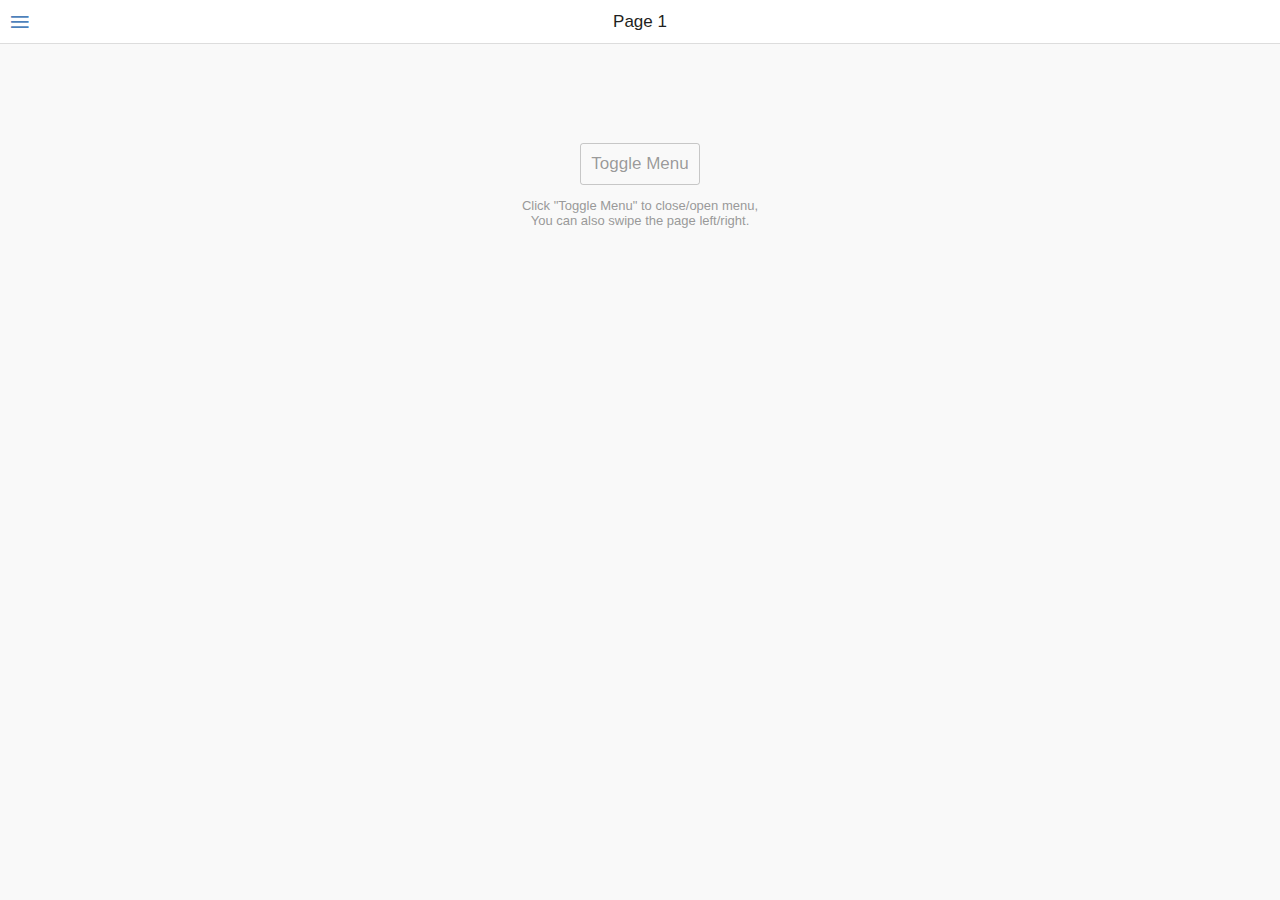
==== www/index.html @ 916aca8b "basic scaffolding" ====
<!doctype html>
<html lang="en" ng-app="app">
<head>
  <meta charset="utf-8">
  <meta name="apple-mobile-web-app-capable" content="yes">
  <meta name="mobile-web-app-capable" content="yes">
  <title>My App</title>  
  
  <link rel="stylesheet" href="lib/onsen/css/onsenui.css">  
  <link rel="stylesheet" href="styles/onsen-css-components-blue-basic-theme.css">  
  <link rel="stylesheet" href="styles/app.css"/>

  <script src="lib/onsen/js/angular/angular.js"></script>    
  <script src="lib/onsen/js/onsenui.js"></script>    

  <script src="cordova.js"></script>

  <script>
    var module = angular.module('app', ['onsen']);
  </script>

  <style>
    .page--menu-page__background {
      background-color: #333;
    }
    
    .page--menu-page__content {
      color: white;
    }

    .menu-close,
    .menu-close > .toolbar-button {
      color: #999;
    }

    .menu-list,
    .menu-item:first-child,
    .menu-item:last-child,
    .menu-item {
      background-color: transparent;
      background-image: none !important;
      border-color: transparent;
      color: #fff;
    }

    .menu-item {
      padding: 0 0 0 20px;
      line-height: 52px;
      height: 52px;
      text-shadow: rgba(0, 0, 0, 0.4) 0px 1px 0px;
    }

    .menu-item:active {
      background-color: rgba(255, 255, 255, 0.1);
    }

    .menu-notification {
      display: inline-block;
      margin-top: 12px;
      font-size: 14px;
      height: 16px;
      line-height: 16px;
      min-width: 16px;
      font-weight: 600;
    }

    .bottom-menu-list,
    .bottom-menu-item:first-child,
    .bottom-menu-item:last-child,
    .bottom-menu-item {
      border-color: #393939;
      background-color: transparent;
      background-image: none !important;
      color: #ccc;
    }

    .bottom-menu-item:active {
      background-color: rgba(255, 255, 255, 0.1);
    }
  </style>
  
</head>

<body>    
  
  <ons-sliding-menu
    menu-page="menu.html" main-page="page1.html" side="left"
    var="menu" type="reveal" max-slide-distance="260px" swipeable="true">
  </ons-sliding-menu>

  <ons-template id="menu.html">
    <ons-page modifier="menu-page">
      <ons-toolbar modifier="transparent"></ons-toolbar>

      <ons-list class="menu-list">
        <ons-list-item class="menu-item" ng-click="menu.setMainPage('page1.html', {closeMenu: true})">
          <ons-icon icon="fa-plus" fixed-width="true"></ons-icon>
          New Post
        </ons-list-item>

        <ons-list-item class="menu-item" ng-click="menu.setMainPage('page2.html', {closeMenu: true})">
          <ons-icon icon="fa-bookmark" fixed-width="true"></ons-icon>
          Bookmark
        </ons-list-item>

        <ons-list-item class="menu-item" ng-click="menu.setMainPage('page1.html', {closeMenu: true})">
          <ons-icon icon="fa-twitter" fixed-width="true"></ons-icon>
          Official Twitter
        </ons-list-item>
      </ons-list>

      <br>

      <ons-list class="bottom-menu-list">
        <ons-list-item class="bottom-menu-item" ng-click="menu.setMainPage('page2.html', {closeMenu: true})">
          Settings
          <div class="notification menu-notification">3</div>
        </ons-list-item>

        <ons-list-item class="bottom-menu-item" ng-click="menu.setMainPage('page1.html', {closeMenu: true})">
          Help
        </ons-list-item>

        <ons-list-item class="bottom-menu-item" ng-click="menu.setMainPage('page2.html', {closeMenu: true})">
          Send feedback
        </ons-list-item>
      </ons-list>
    </ons-page>
  </ons-template>

  <ons-template id="page1.html">
    <ons-page>
      <ons-toolbar>
        <div class="left">
          <ons-toolbar-button ng-click="menu.toggle()">
            <ons-icon icon="ion-navicon" size="28px" fixed-width="false"></ons-icon>
          </ons-toolbar-button>
        </div>
        <div class="center">Page 1</div>
      </ons-toolbar>

      <ons-row style="margin-top: 100px; text-align: center;">
        <ons-col>
          <ons-button modifier="light" ng-click="menu.toggleMenu()">
            Toggle Menu
          </ons-button>
          <p style="color: #999; font-size: 13px;">Click "Toggle Menu" to close/open menu,<br> You can also swipe the page left/right.</p>
        </ons-col>
      </ons-row>
    </ons-page>
  </ons-template>

  <ons-template id="page2.html">
    <ons-page>
      <ons-toolbar>
        <div class="left">
          <ons-toolbar-button ng-click="menu.toggle()">
            <ons-icon icon="ion-navicon" size="28px" fixed-width="false"></ons-icon>
          </ons-toolbar-button>
        </div>
        <div class="center">Page 2</div>
      </ons-toolbar>


      <ons-row style="margin-top: 100px; text-align: center;">
        <ons-col>
          <ons-button modifier="light" ng-click="menu.toggleMenu()">
            Toggle Menu
          </ons-button>
        </ons-col>
      </ons-row>

    </ons-page>
  </ons-template>
 
</body>
</html>
---- www/lib/onsen/css/onsenui.css ----
/*! onsenui - v1.3.0 - 2015-04-03 */
/*
Copyright 2013-2015 ASIAL CORPORATION

Licensed under the Apache License, Version 2.0 (the "License");
you may not use this file except in compliance with the License.
You may obtain a copy of the License at

   http://www.apache.org/licenses/LICENSE-2.0

Unless required by applicable law or agreed to in writing, software
distributed under the License is distributed on an "AS IS" BASIS,
WITHOUT WARRANTIES OR CONDITIONS OF ANY KIND, either express or implied.
See the License for the specific language governing permissions and
limitations under the License.

 */

@import url("font_awesome/css/font-awesome.min.css");
@import url("ionicons/css/ionicons.min.css");

/* cutsom elements */
ons-page, ons-navigator,
ons-split-view, ons-sliding-menu, ons-tabbar,
ons-gesture-detector {
  display: block;
}

ons-navigator,
ons-tabbar {
  position: absolute;
  top: 0;
  left: 0;
  bottom: 0;
  right: 0;
}

ons-page, ons-navigator, ons-tabbar, ons-sliding-menu, ons-split-view {
  z-index: 2;
}

* {
  -webkit-touch-callout: none;
  -webkit-user-select: none;
  -webkit-tap-highlight-color: rgba(0, 0, 0, 0) !important;
}

::-webkit-scrollbar {
  display: none;
}

input, textarea {
  -webkit-user-select: auto;
}

.page,
.page__content {
  background-color: transparent !important;
  background: transparent !important;
  -ms-touch-action: none;
}

.page__status-bar-fill ~ .page__content {
  padding-top: 20px;
}

ons-toolbar ~ .page__content {
  top: 44px;
}

.page__status-bar-fill ~ ons-toolbar {
  height: 64px;
}

.page__status-bar-fill ~ ons-toolbar > .center,
.page__status-bar-fill ~ ons-toolbar > .left,
.page__status-bar-fill ~ ons-toolbar > .right {
  padding-top: 20px;
}

.page__status-bar-fill ~ ons-toolbar ~ .page__content {
  top: 64px;
  padding-top: 0px;
}

.page__content {
  overflow: scroll;
  -webkit-overflow-scrolling: touch;
  z-index: 0;
}

.page__bottom-bar-fill ~ .page__content {
  bottom: 44px;
}

.page__content::-webkit-scrollbar {
  display: none;
}

.tab-bar__status-bar-fill ~ .tab-bar--top__content {
  top: 71px;
}

.tab-bar__status-bar-fill ~ .tab-bar--top {
  padding-top: 22px;
}

ons-dialog[disabled] > .dialog,
ons-alert-dialog[disabled],
ons-popover[disabled] {
  pointer-events: none;
  opacity: 0.75;
}

ons-pull-hook {
  position: absolute;
  left: 0;
  right: 0;
  margin: auto;
  text-align: center;
}


/*
Copyright 2013-2015 ASIAL CORPORATION

Licensed under the Apache License, Version 2.0 (the "License");
you may not use this file except in compliance with the License.
You may obtain a copy of the License at

   http://www.apache.org/licenses/LICENSE-2.0

Unless required by applicable law or agreed to in writing, software
distributed under the License is distributed on an "AS IS" BASIS,
WITHOUT WARRANTIES OR CONDITIONS OF ANY KIND, either express or implied.
See the License for the specific language governing permissions and
limitations under the License.

 */

ons-carousel {
  display: block;
  position: relative;
  width: 100%;
  overflow: hidden;
}

ons-carousel-item {
  display: block;
  height: 100%;
  visibility: hidden;
}

ons-carousel-cover {
  display: block;
  position: absolute;
  width: 100%;
  height: 100%;
  z-index: 2;
  pointer-events: none;
}

ons-carousel[fullscreen] {
  position: absolute;
  top: 0px;
  right: 0px;
  left: 0px;
  bottom: 0px;
}

ons-carousel[disabled] {
  pointer-events: none;
  opacity: 0.75;
}

.effeckt-button {
  position: relative;
  font-family: inherit;
  cursor: pointer;
  -webkit-appearance: none;
  -webkit-font-smoothing: antialiased;
}

.effeckt-button[data-loading] {
  cursor: default;
}

.effeckt-button > .spinner {
  position: absolute;
  width: 26px;
  height: 13px;
  top: 50%;
  margin-top: -12px;
  opacity: 0;
  border: 3px solid white;
  border-bottom: 0;
  -webkit-border-radius: 40px 40px 0 0;
  border-radius: 40px 40px 0 0;
  -webkit-transform-origin: bottom center;
  background: transparent;
  -webkit-box-sizing: border-box;
  -moz-box-sizing: border-box;
  box-sizing: border-box;
}

.effeckt-button[data-loading] > .spinner {
  -webkit-animation: spinner .8s infinite linear;
  -o-animation: spinner .8s infinite linear;
  -moz-animation: spinner .8s infinite linear;
  animation: spinner .8s infinite linear;
}

@-webkit-keyframes spinner {
  0% {
    -webkit-transform: rotate(0deg);
    transform: rotate(0deg);
  }

  50% {
    -webkit-transform: rotate(180deg);
    transform: rotate(180deg);
  }

  100% {
    -webkit-transform: rotate(360deg);
    transform: rotate(360deg);
  }
}

@-o-keyframes spinner {
  0% {
    -o-transform: rotate(0deg);
    transform: rotate(0deg);
  }

  50% {
    -o-transform: rotate(180deg);
    transform: rotate(180deg);
  }

  100% {
    -o-transform: rotate(360deg);
    transform: rotate(360deg);
  }
}

@-moz-keyframes spinner {
  0% {
    -webkit-transform: rotate(0deg);
    -ms-transform: rotate(0deg);
    -o-transform: rotate(0deg);
    -moz-transform: rotate(0deg);
    transform: rotate(0deg);
  }

  50% {
    -webkit-transform: rotate(180deg);
    -ms-transform: rotate(180deg);
    -o-transform: rotate(180deg);
    -moz-transform: rotate(180deg);
    transform: rotate(180deg);
  }

  100% {
    -webkit-transform: rotate(360deg);
    -ms-transform: rotate(360deg);
    -o-transform: rotate(360deg);
    -moz-transform: rotate(360deg);
    transform: rotate(360deg);
  }
}

@keyframes spinner {
  0% {
    -webkit-transform: rotate(0deg);
    -ms-transform: rotate(0deg);
    -o-transform: rotate(0deg);
    -moz-transform: rotate(0deg);
    transform: rotate(0deg);
  }

  50% {
    -webkit-transform: rotate(180deg);
    -ms-transform: rotate(180deg);
    -o-transform: rotate(180deg);
    -moz-transform: rotate(180deg);
    transform: rotate(180deg);
  }

  100% {
    -webkit-transform: rotate(360deg);
    -ms-transform: rotate(360deg);
    -o-transform: rotate(360deg);
    -moz-transform: rotate(360deg);
    transform: rotate(360deg);
  }
}

.effeckt-button,
.effeckt-button > .spinner,
.effeckt-button > .label {
  -webkit-transition-property: padding, opacity, left, right, top, bottom, margin;
  -moz-transition-property: padding, opacity, left, right, top, bottom, margin;
  -o-transition-property: padding, opacity, left, right, top, bottom, margin;
  transition-property: padding, opacity, left, right, top, bottom, margin;
  -webkit-transition-duration: 500ms;
  -moz-transition-duration: 500ms;
  -o-transition-duration: 500ms;
  transition-duration: 500ms;
  -webkit-transition-timing-function: cubic-bezier(0.175, 0.885, 0.32, 1.275);
  -moz-transition-timing-function: cubic-bezier(0.175, 0.885, 0.32, 1.275);
  -o-transition-timing-function: cubic-bezier(0.175, 0.885, 0.32, 1.275);
  transition-timing-function: cubic-bezier(0.175, 0.885, 0.32, 1.275);  
}

.effeckt-button.zoom-in,
.effeckt-button.zoom-in > .spinner,
.effeckt-button.zoom-in > .label,
.effeckt-button.zoom-out,
.effeckt-button.zoom-out > .spinner,
.effeckt-button.zoom-out > .label {
  -webkit-transition: 500ms ease all;
  -o-transition: 500ms ease all;
  -moz-transition: 500ms ease all;
  transition: 500ms ease all;
}

.effeckt-button.expand-right > .spinner {
  right: 16px;
}

.effeckt-button.expand-right[data-loading] {
  padding-right: 64px;
}

.effeckt-button.expand-right[data-loading] > .spinner {
  opacity: 1;
}

.effeckt-button.expand-left > .spinner {
  left: 16px;
}

.effeckt-button.expand-left[data-loading] {
  padding-left: 64px;
}

.effeckt-button.expand-left[data-loading] > .spinner {
  opacity: 1;
}

.effeckt-button.expand-up {
  overflow: hidden;
}

.effeckt-button.expand-up > .spinner {
  top: 32px;
  left: 50%;
  margin-left: -16px;
}

.effeckt-button.expand-up[data-loading] {
  padding-top: 64px;
}

.effeckt-button.expand-up[data-loading] > .spinner {
  opacity: 1;
  top: 16px;
  margin-top: 0;
}

.effeckt-button.expand-down {
  overflow: hidden;
}

.effeckt-button.expand-down > .spinner {
  left: 50%;
  top: 100%;
  margin-left: -16px;
  margin-top: -48px;
}

.effeckt-button.expand-down[data-loading] {
  padding-bottom: 64px;
}

.effeckt-button.expand-down[data-loading] > .spinner {
  opacity: 1;
}

.effeckt-button.slide-left {
  overflow: hidden;
}

.effeckt-button.slide-left > .label {
  position: relative;
}

.effeckt-button.slide-left > .spinner {
  left: 100%;
  margin-left: -16px;
}

.effeckt-button.slide-left[data-loading] > .label {
  opacity: 0;
  left: -100%;
}

.effeckt-button.slide-left[data-loading] > .spinner {
  opacity: 1;
  left: 50%;
}

.effeckt-button.slide-right {
  overflow: hidden;
}

.effeckt-button.slide-right > .label {
  position: relative;
}

.effeckt-button.slide-right > .spinner {
  right: 100%;
  margin-left: -16px;
}

.effeckt-button.slide-right[data-loading] > .label {
  opacity: 0;
  left: 100%;
}

.effeckt-button.slide-right[data-loading] > .spinner {
  opacity: 1;
  left: 50%;
}

.effeckt-button.slide-up {
  overflow: hidden;
}

.effeckt-button.slide-up > .label {
  position: relative;
}

.effeckt-button.slide-up > .spinner {
  left: 50%;
  margin-left: -16px;
  margin-top: 1em;
}

.effeckt-button.slide-up[data-loading] > .label {
  opacity: 0;
  top: -1em;
}

.effeckt-button.slide-up[data-loading] > .spinner {
  opacity: 1;
  margin-top: -16px;
}

.effeckt-button.slide-down {
  overflow: hidden;
}

.effeckt-button.slide-down > .label {
  position: relative;
}

.effeckt-button.slide-down > .spinner {
  left: 50%;
  margin-left: -16px;
  margin-top: -32px;
}

.effeckt-button.slide-down[data-loading] > .label {
  opacity: 0;
  top: 1em;
}

.effeckt-button.slide-down[data-loading] > .spinner {
  opacity: 1;
  margin-top: -16px;
}

.effeckt-button.zoom-out {
  overflow: hidden;
}

.effeckt-button.zoom-out > .spinner {
  left: 50%;
  margin-left: -16px;
  -webkit-transform: scale(2.5);
  -ms-transform: scale(2.5);
  -o-transform: scale(2.5);
  -moz-transform: scale(2.5);
  transform: scale(2.5);
}

.effeckt-button.zoom-out > .label {
  position: relative;
  display: inline-block;
}

.effeckt-button.zoom-out[data-loading] > .label {
  opacity: 0;
  -webkit-transform: scale(0.5);
  -ms-transform: scale(0.5);
  -o-transform: scale(0.5);
  -moz-transform: scale(0.5);
  transform: scale(0.5);
}

.effeckt-button.zoom-out[data-loading] > .spinner {
  opacity: 1;
  -webkit-transform: none;
  -ms-transform: none;
  -o-transform: none;
  -moz-transform: none;
  transform: none;
}

.effeckt-button.zoom-in {
  overflow: hidden;
}

.effeckt-button.zoom-in > .spinner {
  left: 50%;
  margin-left: -16px;
  -webkit-transform: scale(0.2);
  -ms-transform: scale(0.2);
  -o-transform: scale(0.2);
  -moz-transform: scale(0.2);
  transform: scale(0.2);
}

.effeckt-button.zoom-in > .label {
  position: relative;
  display: inline-block;
}

.effeckt-button.zoom-in[data-loading] > .label {
  opacity: 0;
  -webkit-transform: scale(2.2);
  -ms-transform: scale(2.2);
  -o-transform: scale(2.2);
  -moz-transform: scale(2.2);
  transform: scale(2.2);
}

.effeckt-button.zoom-in[data-loading] > .spinner {
  opacity: 1;
  -webkit-transform: none;
  -ms-transform: none;
  -o-transform: none;
  -moz-transform: none;
  transform: none;
}

/**
 * Grid
 * --------------------------------------------------
 * Using flexbox for the grid, inspired by Philip Walton:
 * http://philipwalton.github.io/solved-by-flexbox/demos/grids/
 * By default each .col within a .row will evenly take up
 * available width, and the height of each .col with take
 * up the height of the tallest .col in the same .row.
 */
.row {
  display: -webkit-box;
  display: -webkit-flex;
  display: -moz-box;
  display: -moz-flex;
  display: -ms-flexbox;
  display: flex;
  -webkit-flex-wrap: wrap;
  -ms-flex-wrap: wrap;
  flex-wrap: wrap;
  width: 100%;
  -webkit-box-sizing: border-box;
  -moz-box-sizing: border-box;
  box-sizing: border-box;
}

.row + .row {
  padding-top: 0;
}

.col {
  -webkit-box-flex: 1;
  -webkit-flex: 1;
  -moz-box-flex: 1;
  -moz-flex: 1;
  -ms-flex: 1;
  flex: 1;
  display: block;
  width: 100%;
  -webkit-box-sizing: border-box;
  -moz-box-sizing: border-box;
  box-sizing: border-box;
}

/* Vertically Align Columns */
/* .row-* vertically aligns every .col in the .row */
.row-top {
  -webkit-box-align: start;
  box-align: start;
  -ms-flex-align: start;
  -webkit-align-items: flex-start;
  -moz-align-items: flex-start;
  -moz-box-align: start;
  align-items: flex-start;
}

.row-bottom {
  -webkit-box-align: end;
  box-align: end;
  -ms-flex-align: end;
  -webkit-align-items: flex-end;
  -moz-align-items: flex-end;
  -moz-box-align: end;
  align-items: flex-end;
}

.row-center {
  -webkit-box-align: center;
  box-align: center;
  -ms-flex-align: center;
  -webkit-align-items: center;
  -moz-align-items: center;
  -moz-box-align: center;
  align-items: center;
  text-align: inherit;
}

/* .col-* vertically aligns an individual .col */
.col-top {
  -webkit-align-self: flex-start;
  -moz-align-self: flex-start;
  -ms-flex-item-align: start;
  align-self: flex-start; }

.col-bottom {
  -webkit-align-self: flex-end;
  -moz-align-self: flex-end;
  -ms-flex-item-align: end;
  align-self: flex-end; }

.col-center {
  -webkit-align-self: center;
  -moz-align-self: center;
  -ms-flex-item-align: center;
  text-align: inherit;
}

/* Column Offsets */
.col-offset-10 {
  margin-left: 10%; }

.col-offset-20 {
  margin-left: 20%; }

.col-offset-25 {
  margin-left: 25%; }

.col-offset-33, .col-offset-34 {
  margin-left: 33.3333%; }

.col-offset-50 {
  margin-left: 50%; }

.col-offset-66, .col-offset-67 {
  margin-left: 66.6666%; }

.col-offset-75 {
  margin-left: 75%; }

.col-offset-80 {
  margin-left: 80%; }

.col-offset-90 {
  margin-left: 90%; }

.row--fit > .col {
  -webkit-box-flex: 1;
  -webkit-flex: 1;
  -moz-box-flex: 1;
  -ms-flex: 1;
  flex: 1;
}
.row--100 > .col {
  -webkit-box-flex: 0;
  -webkit-flex: 0 0 100%;
  -moz-box-flex: 0;
  -ms-flex: 0 0 100%;
  flex: 0 0 100%;
}

/*
Copyright 2013-2015 ASIAL CORPORATION

Licensed under the Apache License, Version 2.0 (the "License");
you may not use this file except in compliance with the License.
You may obtain a copy of the License at

   http://www.apache.org/licenses/LICENSE-2.0

Unless required by applicable law or agreed to in writing, software
distributed under the License is distributed on an "AS IS" BASIS,
WITHOUT WARRANTIES OR CONDITIONS OF ANY KIND, either express or implied.
See the License for the specific language governing permissions and
limitations under the License.

 */

.ons-icon {
  display: inline-block;
  font-style: normal;
  font-weight: normal;
  line-height: 1;
  -webkit-font-smoothing: antialiased;
  -moz-osx-font-smoothing: grayscale;
}

.ons-icon--ion {
  line-height: 0.75em;
  vertical-align: -25%;
}

ons-icon[spin="true"] {
  -webkit-animation: ons-icon-spin 2s infinite linear;
  -moz-animation: ons-icon-spin 2s infinite linear;
  -o-animation: ons-icon-spin 2s infinite linear;
  animation: ons-icon-spin 2s infinite linear;
}

@-moz-keyframes ons-icon-spin {
  0% {
    -moz-transform: rotate(0deg);
  }
  100% {
    -moz-transform: rotate(359deg);
  }
}

@-webkit-keyframes ons-icon-spin {
  0% {
    -webkit-transform: rotate(0deg);
  }
  100% {
    -webkit-transform: rotate(359deg);
  }
}

@-o-keyframes ons-icon-spin {
  0% {
    -webkit-transform: rotate(0deg);
    -o-transform: rotate(0deg);
    transform: rotate(0deg);
  }
  100% {
    -webkit-transform: rotate(359deg);
    -o-transform: rotate(359deg);
    transform: rotate(359deg);
  }
}

@keyframes ons-icon-spin {
  0% {
    -webkit-transform: rotate(0deg);
    -moz-transform: rotate(0deg);
    -ms-transform: rotate(0deg);
    -o-transform: rotate(0deg);
    transform: rotate(0deg);
  }
  100% {
    -webkit-transform: rotate(359deg);
    -moz-transform: rotate(359deg);
    -ms-transform: rotate(359deg);
    -o-transform: rotate(359deg);
    transform: rotate(359deg);
  }
}

.ons-icon[rotate="90"] {
  -webkit-transform: rotate(90deg);
  -moz-transform: rotate(90deg);
  -ms-transform: rotate(90deg);
  -o-transform: rotate(90deg);
  transform: rotate(90deg);
}

.ons-icon[rotate="180"] {
  -webkit-transform: rotate(180deg);
  -moz-transform: rotate(180deg);
  -ms-transform: rotate(180deg);
  -o-transform: rotate(180deg);
  transform: rotate(180deg);
}

.ons-icon[rotate="270"] {
  -webkit-transform: rotate(270deg);
  -moz-transform: rotate(270deg);
  -ms-transform: rotate(270deg);
  -o-transform: rotate(270deg);
  transform: rotate(270deg);
}

ons-icon[flip="horizontal"] {
  -webkit-transform: scale(-1, 1);
  -moz-transform: scale(-1, 1);
  -ms-transform: scale(-1, 1);
  -o-transform: scale(-1, 1);
  transform: scale(-1, 1);
}

ons-icon[flip="vertical"] {
  -webkit-transform: scale(1, -1);
  -moz-transform: scale(1, -1);
  -ms-transform: scale(1, -1);
  -o-transform: scale(1, -1);
  transform: scale(1, -1);
}

ons-icon[fixed-width="true"] {
  width: 1.28571429em;
  text-align: center;
}

.ons-icon--lg {
  font-size: 1.33333333em;
  line-height: 0.75em;
  vertical-align: -15%;
}

.ons-icon--2x {
  font-size: 2em;
}

.ons-icon--3x {
  font-size: 3em;
}

.ons-icon--4x {
  font-size: 4em;
}

.ons-icon--5x {
  font-size: 5em;
}

/*
Copyright 2013-2015 ASIAL CORPORATION

Licensed under the Apache License, Version 2.0 (the "License");
you may not use this file except in compliance with the License.
You may obtain a copy of the License at

   http://www.apache.org/licenses/LICENSE-2.0

Unless required by applicable law or agreed to in writing, software
distributed under the License is distributed on an "AS IS" BASIS,
WITHOUT WARRANTIES OR CONDITIONS OF ANY KIND, either express or implied.
See the License for the specific language governing permissions and
limitations under the License.

*/

.ons-scroller {
  display: block;
  overflow: scroll;
  -webkit-overflow-scrolling: touch;   
}

.ons-scroller::-webkit-scrollbar,
.ons-scroller__content::-webkit-scrollbar {
  display: none;
}

/*
Copyright 2013-2015 ASIAL CORPORATION

Licensed under the Apache License, Version 2.0 (the "License");
you may not use this file except in compliance with the License.
You may obtain a copy of the License at

   http://www.apache.org/licenses/LICENSE-2.0

Unless required by applicable law or agreed to in writing, software
distributed under the License is distributed on an "AS IS" BASIS,
WITHOUT WARRANTIES OR CONDITIONS OF ANY KIND, either express or implied.
See the License for the specific language governing permissions and
limitations under the License.

*/

ons-sliding-menu {
  position: absolute;
  left: 0px;
  right: 0px;
  top: 0px;
  bottom: 0px;
  z-index: 0;
  overflow-x: hidden;
}

.onsen-sliding-menu__menu,
.onsen-sliding-menu__main {
  position: absolute;
  top: 0px;
  left: 0px;
  bottom: 0px;
  right: 0px;
  z-index: 0;
  margin: 0;
  padding: 0;
}

.onsen-sliding-menu__menu {
  opacity: 0;
}


/*
Copyright 2013-2015 ASIAL CORPORATION

Licensed under the Apache License, Version 2.0 (the "License");
you may not use this file except in compliance with the License.
You may obtain a copy of the License at

   http://www.apache.org/licenses/LICENSE-2.0

Unless required by applicable law or agreed to in writing, software
distributed under the License is distributed on an "AS IS" BASIS,
WITHOUT WARRANTIES OR CONDITIONS OF ANY KIND, either express or implied.
See the License for the specific language governing permissions and
limitations under the License.

*/

ons-split-view {
  position: absolute;
  left: 0px;
  right: 0px;
  top: 0px;
  bottom: 0px;
  z-index: 0;
  overflow: hidden;
}

.onsen-split-view__secondary {
  opacity: 0;
  width: 100%;
}

.onsen-split-view__secondary,
.onsen-split-view__main {
  position: absolute;
  top: 0px;
  left: 0px;
  bottom: 0px;
  right: 0px;
  z-index: 0;
  overflow-x: hidden; 
}
---- www/styles/onsen-css-components-blue-basic-theme.css ----
html {
  height: 100%;
  width: 100%;
}
body {
  position: absolute;
  top: 0;
  right: 0;
  left: 0;
  bottom: 0;
  padding: 0;
  margin: 0;
  -webkit-text-size-adjust: 100%;
}
*:not(input):not(textarea):not(select) {
  -webkit-user-select: none;
     -moz-user-select: none;
      -ms-user-select: none;
          user-select: none;
  -ms-touch-action: none;
}
* {
  -webkit-tap-highlight-color: rgba(0,0,0,0);
}
input:active,
input:focus,
textarea:active,
textarea:focus,
select:active,
select:focus {
  outline: none;
}
h1 {
  font-size: 36px;
}
h2 {
  font-size: 30px;
}
h3 {
  font-size: 24px;
}
h4,
h5,
h6 {
  font-size: 18px;
}
.page {
  font-family: 'Helvetica Neue', Helvetica, Arial, 'Lucida Grande', sans-serif;
  -webkit-font-smoothing: antialiased;
  -moz-osx-font-smoothing: grayscale;
  font-weight: 400;
  font-size: 17px;
  background-color: #f9f9f9;
  position: absolute;
  top: 0px;
  left: 0px;
  right: 0px;
  bottom: 0px;
  overflow: visible;
  font-size: 17px;
  color: #1f1f21;
}
.page::-webkit-scrollbar {
  display: none;
}
.page__content {
  background-color: #f9f9f9;
  position: absolute;
  top: 0px;
  left: 0px;
  right: 0px;
  bottom: 0px;
  box-sizing: border-box;
  margin-top: -1px;
}
.page__background {
  background-color: #f9f9f9;
  position: absolute;
  top: 0px;
  left: 0px;
  right: 0px;
  bottom: 0px;
  box-sizing: border-box;
}
.content-padded {
  padding: 8px;
}
/* topdoc
  name: Switch
  class: switch
  modifiers:
    :focus: Focus state
    :disabled: Disabled state
  markup:
    <label class="switch">
      <input type="checkbox" class="switch__input">
      <div class="switch__toggle"></div>
    </label>
    <label class="switch">
      <input type="checkbox" class="switch__input" checked>
      <div class="switch__toggle"></div>
    </label>
    <label class="switch">
      <input type="checkbox" class="switch__input" disabled>
      <div class="switch__toggle"></div>
    </label>
*/
.switch {
  position: relative;
  display: inline-block;
  vertical-align: top;
  box-sizing: border-box;
  background-clip: padding-box;
  position: relative;
  overflow: hidden;
  font-size: 17px;
  padding: 0 20px;
  border: none;
  overflow: visible;
  width: 51px;
  height: 32px;
  z-index: 0;
  text-align: left;
}
.switch__input {
  position: absolute;
  overflow: hidden;
  right: 0px;
  top: 0px;
  left: 0px;
  bottom: 0px;
  padding: 0;
  border: 0;
  opacity: 0.001;
  z-index: 1;
  vertical-align: top;
  outline: none;
  width: 100%;
  height: 100%;
  margin: 0;
  -webkit-appearance: none;
  appearance: none;
  width: 51px;
  height: 44px;
  margin-top: -6px;
  top: 0px;
  left: 0px;
  -webkit-transition: all 0.2s linear;
          transition: all 0.2s linear;
}
.switch__toggle {
  background-color: #ddd;
  position: absolute;
  top: 0px;
  left: 0px;
  right: 0px;
  bottom: 0px;
  border-radius: 30px;
  -webkit-transition-property: all;
          transition-property: all;
  -webkit-transition-duration: 0.35s;
          transition-duration: 0.35s;
  -webkit-transition-timing-function: ease-out;
          transition-timing-function: ease-out;
}
.switch__toggle:before {
  box-sizing: border-box;
  background-clip: padding-box;
  position: absolute;
  content: '';
  border-radius: 28px;
  height: 28px;
  width: 28px;
  background-color: #fff;
  left: 2px;
  top: 2px;
  -webkit-transition-property: all;
          transition-property: all;
  -webkit-transition-duration: 0.35s;
          transition-duration: 0.35s;
  -webkit-transition-timing-function: cubic-bezier(0.5, 1.6, 0.5, 1);
          transition-timing-function: cubic-bezier(0.5, 1.6, 0.5, 1);
}
.switch__input:checked + .switch__toggle {
  background-color: #5198db;
}
.switch__input:checked + .switch__toggle:before {
  -webkit-transform: translateX(18px);
      -ms-transform: translateX(18px);
          transform: translateX(18px);
}
.switch__input:not(:checked) + .switch__toggle:before {
  -webkit-transform: translateX(0px);
      -ms-transform: translateX(0px);
          transform: translateX(0px);
}
.switch__input:disabled + .switch__toggle {
  opacity: 0.3;
  cursor: default;
  pointer-events: none;
}
/* topdoc
  name: Range
  class: range
  modifiers:
    :active: Active state
    :disabled: Disabled state
    :focus: Focused
  markup:
    <input type="range" class="range">
    <input type="range" class="range" disabled>
  showcase:
    <div class="navigation-bar">
        <div class="navigation-bar__item center full">
            <h1 class="navigation-bar__title">Range</h1>
        </div>
    </div>

    <div style="padding:8px">
      <input type="range" class="range" style="width:100%" value="0">
    </div>

    <div style="padding:8px">
      <input type="range" class="range" style="width:100%" value="30">
    </div>

    <div style="padding:8px">
      <input type="range" class="range" style="width:100%" value="60">
    </div>

    <div style="padding:8px">
      <input type="range" class="range" style="width:100%" value="90">
    </div>
*/
.range {
  padding: 0;
  margin: 0;
  font: inherit;
  color: inherit;
  background: transparent;
  border: none;
  line-height: normal;
  box-sizing: border-box;
  background-clip: padding-box;
  vertical-align: top;
  outline: none;
  line-height: 1;
  -webkit-appearance: none;
  border-radius: 4px;
  border: none;
  height: 2px;
  border-radius: 0;
  border-radius: 3px;
  background-image: -webkit-linear-gradient(#ddd, #ddd);
  background-image: linear-gradient(#ddd, #ddd);
  background-position: left center;
  background-size: 100% 2px;
  background-repeat: no-repeat;
  overflow: hidden;
  height: 31px;
}
.range::-moz-range-track {
  position: relative;
  border: none;
  background-color: #ddd;
  height: 2px;
  border-radius: 30px;
  box-shadow: none;
  top: 0;
  margin: 0;
  padding: 0;
}
.range::-webkit-slider-thumb {
  cursor: pointer;
  -webkit-appearance: none;
  position: relative;
  height: 29px;
  width: 29px;
  background-color: #fff;
  border: 1px solid #ddd;
  border-radius: 30px;
  box-shadow: none;
  top: 0;
  margin: 0;
  padding: 0;
}
.range::-moz-range-thumb {
  cursor: pointer;
  position: relative;
  height: 29px;
  width: 29px;
  background-color: #fff;
  border: 1px solid #ddd;
  border-radius: 30px;
  box-shadow: none;
  margin: 0;
  padding: 0;
}
.range::-webkit-slider-thumb:before {
  position: absolute;
  top: 13px;
  right: 0px;
  left: -1024px;
  width: 1024px;
  height: 2px;
  background-color: rgba(24,103,194,0.81);
  content: '';
  margin: 0;
  padding: 0;
}
.range:disabled {
  opacity: 0.3;
  cursor: default;
  pointer-events: none;
}
/* topdoc
  name: Navigation Bar
  class: navigation-bar
  markup:
    <div class="navigation-bar">
      <div class="navigation-bar__center">Navigation Bar</div>
    </div>
*/
.navigation-bar {
  font-family: 'Helvetica Neue', Helvetica, Arial, 'Lucida Grande', sans-serif;
  -webkit-font-smoothing: antialiased;
  -moz-osx-font-smoothing: grayscale;
  font-weight: 400;
  font-size: 17px;
  box-sizing: border-box;
  background-clip: padding-box;
  white-space: nowrap;
  overflow: hidden;
  word-spacing: 0;
  padding: 0;
  margin: 0;
  font: inherit;
  color: inherit;
  background: transparent;
  border: none;
  line-height: normal;
  cursor: default;
  -webkit-user-select: none;
     -moz-user-select: none;
      -ms-user-select: none;
          user-select: none;
  z-index: 2;
  display: block;
  height: 44px;
  padding-left: 0;
  padding-right: 0;
  background: #fff;
  color: #1f1f21;
  box-shadow: none;
  border-bottom: 1px solid #ddd;
  font-weight: 400;
  width: 100%;
  white-space: nowrap;
  overflow: visible;
}
@media (-webkit-min-device-pixel-ratio: 2), (min-resolution: 192dpi) {
  .navigation-bar {
    border-bottom: none;
    background-size: 100% 1px;
    background-repeat: no-repeat;
    background-position: bottom;
    background-image: -webkit-linear-gradient(90deg, #ddd, #ddd 50%, transparent 50%);
    background-image: linear-gradient(0deg, #ddd, #ddd 50%, transparent 50%);
  }
}
.navigation-bar__line-height {
  line-height: 44px;
  padding-bottom: 0;
  padding-top: 0;
}
.navigation-bar__bg {
  background: #fff;
}
.navigation-bar__item,
.navigation-bar__left,
.navigation-bar__right,
.navigation-bar__center {
  box-sizing: border-box;
  background-clip: padding-box;
  padding: 0;
  margin: 0;
  font: inherit;
  color: inherit;
  background: transparent;
  border: none;
  line-height: normal;
  height: 44px;
  vertical-align: top;
  overflow: visible;
  display: block;
  vertical-align: middle;
  float: left;
}
.navigation-bar__left {
  max-width: 50%;
  width: 27%;
  text-align: left;
}
.navigation-bar__right {
  max-width: 50%;
  width: 27%;
  text-align: right;
}
.navigation-bar__center {
  width: 46%;
  text-align: center;
  line-height: 44px;
  font-size: 17px;
  font-weight: 500;
  color: #1f1f21;
}
.navigation-bar__title {
  line-height: 44px;
  font-size: 17px;
  font-weight: 500;
  color: #1f1f21;
  margin: 0;
  padding: 0;
  overflow: visible;
}
.navigation-bar__center:first-child:last-child {
  width: 100%;
}
/* topdoc
  name: Navigation Bar Item
  use: Toolbar Button, Navigation Bar
  markup:
    <div class="navigation-bar">
      <div class="navigation-bar__left">
        <span class="toolbar-button--quiet navigation-bar__line-height">
          <i class="ion-navicon" style="font-size:32px; vertical-align:-6px;"></i>
        </span>
      </div>

      <div class="navigation-bar__center">
        Navigation Bar
      </div>

      <div class="navigation-bar__right">
        <span class="toolbar-button--quiet navigation-bar__line-height">Label</span>
      </div>
    </div>
*/
/* topdoc
  name: Navigation Bar with Outline Button
  use: Toolbar Button, Navigation Bar
  markup:
    <!-- Prerequisite=This example use ionicons(http://ionicons.com) to display icons. -->
    <div class="navigation-bar">
      <div class="navigation-bar__left">
        <span class="toolbar-button--outline navigation-bar__line-height">
          <i class="ion-navicon" style="font-size:32px; vertical-align:-6px;"></i>
        </span>
      </div>

      <div class="navigation-bar__center">
        Title
      </div>

      <div class="navigation-bar__right">
        <span class="toolbar-button--outline navigation-bar__line-height">Button</span>
      </div>
    </div>
*/
/* topdoc
  name: Android-like Navigation Bar
  class: navigation-bar--android
  hint: .navigation-bar--android
  use: Navigation Bar, Toolbar Button
  markup:
    <div class="navigation-bar navigation-bar--android">
      <div class="navigation-bar__left navigation-bar--android__left">
        <span class="toolbar-button navigation-bar__line-height" style="padding:0 5px 0 5px;"><i class="ion-android-arrow-back" style="font-size:20px;"></i></span>
      </div>
      <div class="navigation-bar__center navigation-bar--android__center">
        <span class="toolbar-button navigation-bar__line-height" style="padding:0">
          <i class="ion-cube" style="font-size:20px;"></i> App Bar
        </span>
      </div>
      <div class="navigation-bar__right navigation-bar--android__right">
        <span class="toolbar-button--quiet navigation-bar__line-height">
          <i class="ion-android-share" style="font-size:20px;"></i>
        </span>
        <span class="toolbar-button--quiet navigation-bar__line-height">
          <i class="ion-android-more" style="font-size:20px;"></i>
        </span>
      </div>
    </div>
*/
.navigation-bar--android__left {
  float: left;
  text-align: left;
  width: auto;
  min-width: 10px;
}
.navigation-bar--android__center {
  float: left;
  text-align: left;
  width: auto;
  max-width: 50%;
}
.navigation-bar--android__right {
  float: right;
  text-align: right;
  width: auto;
}
.navigation-bar--android__center:first-child:last-child {
  padding-left: 10px;
}
/* topdoc
  name: Android-like Navigation Bar(2)
  use: Android-like Navigation Bar
  markup:
    <div class="navigation-bar navigation-bar--android">
      <div class="navigation-bar__left navigation-bar--android__left">
        <span class="toolbar-button navigation-bar__line-height" style="padding:0 5px 0 0;"><i class="ion-android-drawer" style="font-size:20px;"></i></span>
      </div>
      <div class="navigation-bar__center navigation-bar--android__center">
        App Bar
      </div>
      <div class="navigation-bar__right navigation-bar--android__right">
        <span class="toolbar-button--quiet navigation-bar__line-height">
          <i class="ion-android-star" style="font-size:20px;"></i>
        </span>
        <span class="toolbar-button--quiet navigation-bar__line-height">
          <i class="ion-android-search" style="font-size:20px;"></i>
        </span>
        <span class="toolbar-button--quiet navigation-bar__line-height">
          <i class="ion-android-more" style="font-size:20px;"></i>
        </span>
      </div>
    </div>
*/
/* topdoc
  name: Transparent Navigation Bar
  class: navigation-bar--transparent
  use: Toolbar Button, Navigation Bar
  markup:
    <div class="navigation-bar navigation-bar--transparent">
      <div class="navigation-bar__left">
        <span class="toolbar-button--quiet navigation-bar__line-height">
          <i class="ion-navicon" style="font-size:32px; vertical-align:-6px;"></i>
        </span>
      </div>
      <div class="navigation-bar__center">
        Navigation Bar
      </div>
      <div class="navigation-bar__right">
        <span class="toolbar-button--quiet navigation-bar__line-height">Label</span>
      </div>
    </div>
*/
.navigation-bar--transparent {
  background-color: transparent;
  background-image: none;
  border: none;
}
/* topdoc
  name: Navigation Bar with Outline Button
  use: Toolbar Button, Navigation Bar
  markup:
    <!-- Prerequisite=This example use ionicons(http://ionicons.com) to display icons. -->
    <div class="navigation-bar">
      <div class="navigation-bar__left">
        <span class="toolbar-button--outline navigation-bar__line-height">
          <i class="ion-navicon" style="font-size:32px; vertical-align:-6px;"></i>
        </span>
      </div>

      <div class="navigation-bar__center">
        Title
      </div>

      <div class="navigation-bar__right">
        <span class="toolbar-button--outline navigation-bar__line-height">Button</span>
      </div>
    </div>
*/
/* topdoc
  name: Transparent Navigation Bar
  class: navigation-bar--transparent
  use: Toolbar Button, Navigation Bar
  markup:
    <!-- Prerequisite=This example use ionicons(http://ionicons.com) to display icons. -->
    <div class="navigation-bar navigation-bar--transparent">
      <div class="navigation-bar__left">
        <span class="toolbar-button--quiet navigation-bar__line-height">
          <i class="ion-navicon" style="font-size:32px; vertical-align:-6px;"></i>
        </span>
      </div>
      <div class="navigation-bar__center">
        Navigation Bar
      </div>
      <div class="navigation-bar__right">
        <span class="toolbar-button--quiet navigation-bar__line-height">Label</span>
      </div>
    </div>
*/
.navigation-bar--transparent {
  background-color: transparent;
  background-image: none;
  border: none;
}
/* topdoc
  name: Bottom Bar
  class: bottom-bar
  use: Navigation Bar
  markup:
    <div class="bottom-bar">
      <div class="bottom-bar__line-height" style="text-align:center">Bottom Toolbar</div>
    </div>
*/
.bottom-bar {
  font-family: 'Helvetica Neue', Helvetica, Arial, 'Lucida Grande', sans-serif;
  -webkit-font-smoothing: antialiased;
  -moz-osx-font-smoothing: grayscale;
  font-weight: 400;
  font-size: 17px;
  box-sizing: border-box;
  background-clip: padding-box;
  white-space: nowrap;
  overflow: hidden;
  word-spacing: 0;
  padding: 0;
  margin: 0;
  font: inherit;
  color: inherit;
  background: transparent;
  border: none;
  line-height: normal;
  cursor: default;
  -webkit-user-select: none;
     -moz-user-select: none;
      -ms-user-select: none;
          user-select: none;
  z-index: 2;
  display: block;
  height: 44px;
  padding-left: 0;
  padding-right: 0;
  background: #fff;
  color: #1f1f21;
  box-shadow: none;
  font-weight: 400;
  border-bottom: none;
  border-top: 1px solid #ddd;
  position: absolute;
  bottom: 0px;
  right: 0px;
  left: 0px;
}
@media (-webkit-min-device-pixel-ratio: 2), (min-resolution: 192dpi) {
  .bottom-bar {
    border-top: none;
    background-size: 100% 1px;
    background-repeat: no-repeat;
    background-position: top;
    background-image: -webkit-linear-gradient(270deg, #ddd, #ddd 50%, transparent 50%);
    background-image: linear-gradient(180deg, #ddd, #ddd 50%, transparent 50%);
  }
}
.bottom-bar__line-height {
  line-height: 44px;
  padding-bottom: 0;
  padding-top: 0;
}
.bottom-bar--transparent {
  background-color: transparent;
  background-image: none;
  border: none;
}
/* topdoc
  name: Navigation Bar with Segment
  class: navigation-bar
  hint: .navigation-bar .button-bar
  use: Segment, Navigation Bar
  markup:
    <div class="navigation-bar">
      <div class="navigation-bar__center">
        <div class="button-bar" style="width:200px;margin:7px 50px;">
          <div class="button-bar__item">
            <input type="radio" name="navi-segment-a" checked>
            <div class="button-bar__button">One</div>
          </div>

          <div class="button-bar__item">
            <input type="radio" name="navi-segment-a">
            <div class="button-bar__button">Two</div>
          </div>
        </div>
      </div>
    </div>
*/
/* topdoc
  name: Button
  class: button
  modifiers:
    :active: Active state
    :disabled: Disabled state
    :focus: Focused
  markup:
    <button class="button">Button</button>
    <button class="button" disabled>Button</button>
*/
.button {
  position: relative;
  display: inline-block;
  vertical-align: top;
  box-sizing: border-box;
  background-clip: padding-box;
  padding: 0;
  margin: 0;
  font: inherit;
  color: inherit;
  background: transparent;
  border: none;
  line-height: normal;
  font-family: 'Helvetica Neue', Helvetica, Arial, 'Lucida Grande', sans-serif;
  -webkit-font-smoothing: antialiased;
  -moz-osx-font-smoothing: grayscale;
  font-weight: 400;
  font-size: 17px;
  cursor: default;
  -webkit-user-select: none;
     -moz-user-select: none;
      -ms-user-select: none;
          user-select: none;
  text-overflow: ellipsis;
  white-space: nowrap;
  overflow: hidden;
  height: auto;
  text-decoration: none;
  padding: 4px 10px;
  font-size: 17px;
  line-height: 32px;
  letter-spacing: 0;
  color: #fff;
  vertical-align: middle;
  background-color: rgba(24,103,194,0.81);
  border: 0px solid currentColor;
  border-radius: 3px;
  -webkit-transition: none;
          transition: none;
}
.button:hover {
  -webkit-transition: none;
          transition: none;
}
.button:active {
  background-color: rgba(24,103,194,0.81);
  -webkit-transition: none;
          transition: none;
  opacity: 0.2;
}
.button:focus {
  outline: 0;
}
.button:disabled,
.button[disabled] {
  opacity: 0.3;
  cursor: default;
  pointer-events: none;
}
/* topdoc
  name: Outline Button
  class: button--outline
  use: Button
  markup:
    <button class="button button--outline">Button</button>
    <button class="button button--outline" disabled>Button</button>
*/
.button--outline {
  background-color: transparent;
  border: 1px solid rgba(24,103,194,0.81);
  color: rgba(24,103,194,0.81);
}
.button--outline:active {
  background-color: rgba(24,103,194,0.2);
  border: 1px solid rgba(24,103,194,0.81);
  color: rgba(24,103,194,0.81);
  opacity: 1;
}
.button--outline:hover {
  border: 1px solid rgba(24,103,194,0.81);
  -webkit-transition: 0;
          transition: 0;
}
/* topdoc
  name: Light Button
  class: button--light
  use: Button
  markup:
    <button class="button button--light">Button</button>
    <button class="button button--light" disabled>Button</button>
*/
.button--light {
  background-color: transparent;
  color: rgba(0,0,0,0.4);
  border: 1px solid rgba(0,0,0,0.2);
}
.button--light:active {
  background-color: rgba(0,0,0,0.05);
  color: rgba(0,0,0,0.4);
  border: 1px solid rgba(0,0,0,0.2);
  opacity: 1;
}
/* topdoc
  name: Quiet Button
  class: button--quiet
  markup:
    <button class="button--quiet">Button</button>
    <button class="button--quiet" disabled>Button</button>
*/
.button--quiet {
  position: relative;
  display: inline-block;
  vertical-align: top;
  box-sizing: border-box;
  background-clip: padding-box;
  padding: 0;
  margin: 0;
  font: inherit;
  color: inherit;
  background: transparent;
  border: none;
  line-height: normal;
  font-family: 'Helvetica Neue', Helvetica, Arial, 'Lucida Grande', sans-serif;
  -webkit-font-smoothing: antialiased;
  -moz-osx-font-smoothing: grayscale;
  font-weight: 400;
  font-size: 17px;
  cursor: default;
  -webkit-user-select: none;
     -moz-user-select: none;
      -ms-user-select: none;
          user-select: none;
  text-overflow: ellipsis;
  white-space: nowrap;
  overflow: hidden;
  height: auto;
  text-decoration: none;
  padding: 4px 10px;
  font-size: 17px;
  line-height: 32px;
  letter-spacing: 0;
  color: #fff;
  vertical-align: middle;
  background-color: rgba(24,103,194,0.81);
  border: 0px solid currentColor;
  border-radius: 3px;
  -webkit-transition: none;
          transition: none;
  background: transparent;
  border: 1px solid transparent;
  box-shadow: none;
  background: transparent;
  color: rgba(24,103,194,0.81);
  border: none;
}
.button--quiet:disabled,
.button--quiet[disabled] {
  opacity: 0.3;
  cursor: default;
  pointer-events: none;
  border: none;
}
.button--quiet:hover {
  -webkit-transition: none;
          transition: none;
}
.button--quiet:focus {
  outline: 0;
}
.button--quiet:active {
  background-color: transparent;
  border: none;
  -webkit-transition: none;
          transition: none;
  opacity: 0.2;
  color: rgba(24,103,194,0.81);
}
/* topdoc
  name: Call To Action Button
  class: button--cta
  markup:
    <button class="button--cta">Button</button>
    <button class="button--cta" disabled>Button</button>
*/
.button--cta {
  position: relative;
  display: inline-block;
  vertical-align: top;
  box-sizing: border-box;
  background-clip: padding-box;
  padding: 0;
  margin: 0;
  font: inherit;
  color: inherit;
  background: transparent;
  border: none;
  line-height: normal;
  font-family: 'Helvetica Neue', Helvetica, Arial, 'Lucida Grande', sans-serif;
  -webkit-font-smoothing: antialiased;
  -moz-osx-font-smoothing: grayscale;
  font-weight: 400;
  font-size: 17px;
  cursor: default;
  -webkit-user-select: none;
     -moz-user-select: none;
      -ms-user-select: none;
          user-select: none;
  text-overflow: ellipsis;
  white-space: nowrap;
  overflow: hidden;
  height: auto;
  text-decoration: none;
  padding: 4px 10px;
  font-size: 17px;
  line-height: 32px;
  letter-spacing: 0;
  color: #fff;
  vertical-align: middle;
  background-color: rgba(24,103,194,0.81);
  border: 0px solid currentColor;
  border-radius: 3px;
  -webkit-transition: none;
          transition: none;
  border: none;
  background-color: #25a6d9;
  color: #fff;
}
.button--cta:hover {
  -webkit-transition: none;
          transition: none;
}
.button--cta:focus {
  outline: 0;
}
.button--cta:active {
  color: var-button-cat-color;
  background-color: #25a6d9;
  -webkit-transition: none;
          transition: none;
  opacity: 0.2;
}
.button--cta:disabled,
.button--cta[disabled] {
  opacity: 0.3;
  cursor: default;
  pointer-events: none;
}
/* topdoc
  name: Large Button
  class: button--large
  use: Button
  markup:
    <button class="button button--large">Button</button>
*/
.button--large {
  font-size: 17px;
  font-weight: 500;
  line-height: 36px;
  padding: 4px 12px;
  display: block;
  width: 100%;
  text-align: center;
}
.button--large:active {
  background-color: rgba(24,103,194,0.81);
  -webkit-transition: none;
          transition: none;
  opacity: 0.2;
  -webkit-transition: none;
          transition: none;
}
.button--large:disabled,
.button--large[disabled] {
  opacity: 0.3;
  cursor: default;
  pointer-events: none;
}
.button--large:hover {
  -webkit-transition: none;
          transition: none;
}
.button--large:focus {
  outline: 0;
}
/* topdoc
  name: Large Quiet Button
  class: button--large--quiet
  markup:
    <button class="button--large--quiet">Button</button>
*/
.button--large--quiet {
  position: relative;
  display: inline-block;
  vertical-align: top;
  box-sizing: border-box;
  background-clip: padding-box;
  padding: 0;
  margin: 0;
  font: inherit;
  color: inherit;
  background: transparent;
  border: none;
  line-height: normal;
  font-family: 'Helvetica Neue', Helvetica, Arial, 'Lucida Grande', sans-serif;
  -webkit-font-smoothing: antialiased;
  -moz-osx-font-smoothing: grayscale;
  font-weight: 400;
  font-size: 17px;
  cursor: default;
  -webkit-user-select: none;
     -moz-user-select: none;
      -ms-user-select: none;
          user-select: none;
  text-overflow: ellipsis;
  white-space: nowrap;
  overflow: hidden;
  height: auto;
  text-decoration: none;
  padding: 4px 10px;
  font-size: 17px;
  line-height: 32px;
  letter-spacing: 0;
  color: #fff;
  vertical-align: middle;
  background-color: rgba(24,103,194,0.81);
  border: 0px solid currentColor;
  border-radius: 3px;
  -webkit-transition: none;
          transition: none;
  font-size: 17px;
  font-weight: 500;
  line-height: 36px;
  padding: 4px 12px;
  display: block;
  width: 100%;
  background: transparent;
  border: 1px solid transparent;
  box-shadow: none;
  color: rgba(24,103,194,0.81);
  text-align: center;
}
.button--large--quiet:active {
  -webkit-transition: none;
          transition: none;
  opacity: 0.2;
  color: rgba(24,103,194,0.81);
  background: transparent;
  border: 1px solid transparent;
  box-shadow: none;
}
.button--large--quiet:disabled,
.button--large--quiet[disabled] {
  opacity: 0.3;
  cursor: default;
  pointer-events: none;
}
.button--large--quiet:hover {
  -webkit-transition: none;
          transition: none;
}
.button--large--quiet:focus {
  outline: 0;
}
/* topdoc
  name: Large Call To Action Button
  class: button--large--cta
  markup:
    <button class="button--large--cta" >Button</button>
*/
.button--large--cta {
  position: relative;
  display: inline-block;
  vertical-align: top;
  box-sizing: border-box;
  background-clip: padding-box;
  padding: 0;
  margin: 0;
  font: inherit;
  color: inherit;
  background: transparent;
  border: none;
  line-height: normal;
  font-family: 'Helvetica Neue', Helvetica, Arial, 'Lucida Grande', sans-serif;
  -webkit-font-smoothing: antialiased;
  -moz-osx-font-smoothing: grayscale;
  font-weight: 400;
  font-size: 17px;
  cursor: default;
  -webkit-user-select: none;
     -moz-user-select: none;
      -ms-user-select: none;
          user-select: none;
  text-overflow: ellipsis;
  white-space: nowrap;
  overflow: hidden;
  height: auto;
  text-decoration: none;
  padding: 4px 10px;
  font-size: 17px;
  line-height: 32px;
  letter-spacing: 0;
  color: #fff;
  vertical-align: middle;
  background-color: rgba(24,103,194,0.81);
  border: 0px solid currentColor;
  border-radius: 3px;
  -webkit-transition: none;
          transition: none;
  border: none;
  background-color: #25a6d9;
  color: #fff;
  font-size: 17px;
  font-weight: 500;
  line-height: 36px;
  padding: 4px 12px;
  width: 100%;
  text-align: center;
  display: block;
}
.button--large--cta:hover {
  -webkit-transition: none;
          transition: none;
}
.button--large--cta:focus {
  outline: 0;
}
.button--large--cta:active {
  color: #fff;
  background-color: #25a6d9;
  -webkit-transition: none;
          transition: none;
  opacity: 0.2;
}
.button--large--cta:disabled,
.button--large--cta[disabled] {
  opacity: 0.3;
  cursor: default;
  pointer-events: none;
}
/* topdoc
  name: Button Bar
  class: button-bar
  modifiers:
    :disabled: Disabled state
  markup:
    <div class="button-bar" style="width:280px;margin:0 auto;">
      <div class="button-bar__item">
        <button class="button-bar__button">One</button>
      </div>
      <div class="button-bar__item">
        <button class="button-bar__button">Two</button>
      </div>
      <div class="button-bar__item">
        <button class="button-bar__button">Three</button>
      </div>
    </div>
*/
.button-bar {
  font-family: 'Helvetica Neue', Helvetica, Arial, 'Lucida Grande', sans-serif;
  -webkit-font-smoothing: antialiased;
  -moz-osx-font-smoothing: grayscale;
  font-weight: 400;
  font-size: 17px;
  display: table;
  table-layout: fixed;
  white-space: nowrap;
  margin: 0;
  padding: 0;
  position: relative;
  margin: 0;
  border: none;
}
.button-bar__item {
  font-family: 'Helvetica Neue', Helvetica, Arial, 'Lucida Grande', sans-serif;
  -webkit-font-smoothing: antialiased;
  -moz-osx-font-smoothing: grayscale;
  font-weight: 400;
  font-size: 17px;
  display: table-cell;
  width: auto;
  border-radius: 0;
  position: relative;
  position: relative;
  overflow: hidden;
  padding: 0;
  position: relative;
  overflow: hidden;
}
.button-bar__item > input {
  position: absolute;
  overflow: hidden;
  right: 0px;
  top: 0px;
  left: 0px;
  bottom: 0px;
  padding: 0;
  border: 0;
  opacity: 0.001;
  z-index: 1;
  vertical-align: top;
  outline: none;
  width: 100%;
  height: 100%;
  margin: 0;
  -webkit-appearance: none;
  appearance: none;
}
.button-bar__item:first-child > .button-bar__button {
  border-left: 1px solid rgba(18,114,224,0.77);
  border-right: 1px solid rgba(18,114,224,0.77);
  border-top-left-radius: 4px;
  border-bottom-left-radius: 4px;
}
.button-bar__item:last-child > .button-bar__button {
  border-right: 1px solid rgba(18,114,224,0.77);
  border-top-right-radius: 4px;
  border-bottom-right-radius: 4px;
}
.button-bar__button {
  font-family: 'Helvetica Neue', Helvetica, Arial, 'Lucida Grande', sans-serif;
  -webkit-font-smoothing: antialiased;
  -moz-osx-font-smoothing: grayscale;
  font-weight: 400;
  font-size: 17px;
  border-radius: inherit;
  background-color: transparent;
  color: rgba(18,114,224,0.77);
  border: 0px solid rgba(18,114,224,0.77);
  border-top: 1px solid rgba(18,114,224,0.77);
  border-bottom: 1px solid rgba(18,114,224,0.77);
  border-right: 1px solid rgba(18,114,224,0.77);
  font-weight: 400;
  padding: 0 8px;
  height: 27px;
  line-height: 27px;
  font-size: 13px;
  width: 100%;
  -webkit-transition: background-color 0.2s linear, color 0.2s linear;
          transition: background-color 0.2s linear, color 0.2s linear;
  box-sizing: border-box;
}
.button-bar__button:active,
:active + .button-bar__button {
  background-color: rgba(18,114,224,0.2);
  border: 0px solid rgba(18,114,224,0.77);
  border-top: 1px solid rgba(18,114,224,0.77);
  border-bottom: 1px solid rgba(18,114,224,0.77);
  border-right: 1px solid rgba(18,114,224,0.77);
  height: 27px;
  line-height: 27px;
  font-size: 13px;
  width: 100%;
  -webkit-transition: none;
          transition: none;
}
.button-bar__item.active > .button-bar__button,
:checked + .button-bar__button {
  background-color: rgba(18,114,224,0.77);
  color: #fff;
  -webkit-transition: none;
          transition: none;
}
.button-bar__button:disabled {
  opacity: 0.3;
  cursor: default;
  pointer-events: none;
}
.button-bar__button:hover {
  -webkit-transition: none;
          transition: none;
}
.button-bar__button:focus {
  outline: 0;
}
/* topdoc
  name: Segment
  use: Button Bar
  modifiers:
    :disabled: Disabled state
  markup:
    <div class="button-bar" style="width:280px;margin:0 auto;">
      <div class="button-bar__item">
        <input type="radio" name="segment-a" checked>
        <button class="button-bar__button">One</button>
      </div>
      <div class="button-bar__item">
        <input type="radio" name="segment-a">
        <button class="button-bar__button">Two</button>
      </div>
      <div class="button-bar__item">
        <input type="radio" name="segment-a">
        <button class="button-bar__button">Three</button>
      </div>
    </div>
*/
/* topdoc
  name: Icon Tab Bar
  class: tab-bar
  use: Tab Bar
  modifiers:
    :disabled: Disabled state
  markup:
    <!-- Prerequisite=This example use ionicons(http://ionicons.com) to display icons. -->
    <div class="tab-bar">
      <label class="tab-bar__item">
        <input type="radio" name="tab-bar-a" checked="checked">
        <button class="tab-bar__button">
          <i class="tab-bar__icon ion-stop"></i>
          <div class="tab-bar__label">One</div>
        </button>
      </label>

      <label class="tab-bar__item">
        <input type="radio" name="tab-bar-a">
        <button class="tab-bar__button">
          <i class="tab-bar__icon ion-record"></i>
          <div class="tab-bar__label">Two</div>
        </button>
      </label>

      <label class="tab-bar__item">
        <input type="radio" name="tab-bar-a">
        <button class="tab-bar__button">
          <i class="tab-bar__icon ion-star"></i>
          <div class="tab-bar__label">Three</div>
        </button>
      </label>
    </div>
*/
/* topdoc
  name: Tab Bar
  class: tab-bar
  modifiers:
    :disabled: Disabled state
  markup:
    <div class="tab-bar">
      <label class="tab-bar__item">
        <input type="radio" name="tab-bar-c" checked="checked">
        <button class="tab-bar__button">
          <div class="tab-bar__label">One</div>
        </button>
      </label>

      <label class="tab-bar__item">
        <input type="radio" name="tab-bar-c">
        <button class="tab-bar__button">
          <div class="tab-bar__label">Two</div>
        </button>
      </label>

      <label class="tab-bar__item">
        <input type="radio" name="tab-bar-c">
        <button class="tab-bar__button">
          <div class="tab-bar__label">Three</div>
        </button>
      </label>
    </div>
*/
.tab-bar {
  font-family: 'Helvetica Neue', Helvetica, Arial, 'Lucida Grande', sans-serif;
  -webkit-font-smoothing: antialiased;
  -moz-osx-font-smoothing: grayscale;
  font-weight: 400;
  font-size: 17px;
  display: table;
  table-layout: fixed;
  position: absolute;
  bottom: 0px;
  left: 0px;
  right: 0px;
  white-space: nowrap;
  margin: 0;
  padding: 0;
  height: 49px;
  background-color: #222;
  border-top: 1px solid rgba(0,0,0,0);
  width: 100%;
}
@media (-webkit-min-device-pixel-ratio: 2), (min-resolution: 192dpi) {
  .tab-bar {
    border-top: none;
    background-size: 100% 1px;
    background-repeat: no-repeat;
    background-position: top;
    background-image: -webkit-linear-gradient(270deg, rgba(0,0,0,0), rgba(0,0,0,0) 50%, transparent 50%);
    background-image: linear-gradient(180deg, rgba(0,0,0,0), rgba(0,0,0,0) 50%, transparent 50%);
  }
}
.tab-bar__item {
  font-family: 'Helvetica Neue', Helvetica, Arial, 'Lucida Grande', sans-serif;
  -webkit-font-smoothing: antialiased;
  -moz-osx-font-smoothing: grayscale;
  font-weight: 400;
  font-size: 17px;
  position: relative;
  overflow: hidden;
  display: table-cell;
  width: auto;
  border-radius: 0;
}
.tab-bar__item > input {
  position: absolute;
  overflow: hidden;
  right: 0px;
  top: 0px;
  left: 0px;
  bottom: 0px;
  padding: 0;
  border: 0;
  opacity: 0.001;
  z-index: 1;
  vertical-align: top;
  outline: none;
  width: 100%;
  height: 100%;
  margin: 0;
  -webkit-appearance: none;
  appearance: none;
}
.tab-bar__button {
  position: relative;
  display: inline-block;
  vertical-align: top;
  font-family: 'Helvetica Neue', Helvetica, Arial, 'Lucida Grande', sans-serif;
  -webkit-font-smoothing: antialiased;
  -moz-osx-font-smoothing: grayscale;
  font-weight: 400;
  font-size: 17px;
  box-sizing: border-box;
  background-clip: padding-box;
  padding: 0;
  margin: 0;
  font: inherit;
  color: inherit;
  background: transparent;
  border: none;
  line-height: normal;
  cursor: default;
  -webkit-user-select: none;
     -moz-user-select: none;
      -ms-user-select: none;
          user-select: none;
  text-overflow: ellipsis;
  white-space: nowrap;
  overflow: hidden;
  text-decoration: none;
  padding: 0;
  height: 49px;
  letter-spacing: 0;
  color: #999;
  text-shadow: 0 1px none;
  vertical-align: top;
  background-color: transparent;
  box-shadow: none;
  border-top: none;
  width: 100%;
  font-weight: 400;
  line-height: 49px;
}
@media (-webkit-min-device-pixel-ratio: 2), (min-resolution: 192dpi) {
  .tab-bar__button {
    border-top: none;
  }
}
.tab-bar__icon {
  font-size: 24px;
  padding: 0;
  margin: 0;
  line-height: 32px;
  display: block;
  height: 32px;
}
.tab-bar__label {
  font-family: 'Helvetica Neue', Helvetica, Arial, 'Lucida Grande', sans-serif;
  -webkit-font-smoothing: antialiased;
  -moz-osx-font-smoothing: grayscale;
  font-weight: 400;
  font-size: 17px;
}
.tab-bar__icon + .tab-bar__label {
  font-size: 10px;
  line-height: 1;
  margin: 0;
  font-weight: 400;
}
.tab-bar__label:first-child {
  font-size: 16px;
  line-height: 49px;
  margin: 0;
  padding: 0;
}
.tab-bar__button {
  color: #999;
}
:checked + .tab-bar__button {
  color: #7abfff;
  background-color: transparent;
  box-shadow: none;
  border-top: none;
}
:checked + .tab-bar__button > .tab-bar__icon {
  color: #7abfff;
}
.tab-bar__button:disabled {
  opacity: 0.3;
  cursor: default;
  pointer-events: none;
}
.tab-bar__button:focus {
  z-index: 1;
  border-top: none;
  box-shadow: none;
  outline: 0;
}
.tab-bar__content {
  position: absolute;
  top: 0;
  left: 0;
  right: 0;
  bottom: 49px;
  z-index: 0;
}
/* topdoc
  name: Icon Only Tab Bar
  use: Tab Bar
  class: tab-bar
  hint: .tab-bar .fa
  modifiers:
    :disabled: Disabled state
  markup:
    <!-- Prerequisite=This example use ionicons(http://ionicons.com) to display icons. -->
    <div class="tab-bar">
      <label class="tab-bar__item">
        <input type="radio" name="tab-bar-b" checked="checked">
        <button class="tab-bar__button">
          <i class="tab-bar__icon ion-stop"></i>
        </button>
      </label>

      <label class="tab-bar__item">
        <input type="radio" name="tab-bar-b">
        <button class="tab-bar__button">
          <i class="tab-bar__icon ion-record"></i>
        </button>
      </label>

      <label class="tab-bar__item">
        <input type="radio" name="tab-bar-b">
        <button class="tab-bar__button">
          <i class="tab-bar__icon ion-star"></i>
        </button>
      </label>

      <label class="tab-bar__item">
        <input type="radio" name="tab-bar-b">
        <button class="tab-bar__button">
          <i class="tab-bar__icon ion-ios-cloud-outline"></i>
        </button>
      </label>

      <label class="tab-bar__item">
        <input type="radio" name="tab-bar-b">
        <button class="tab-bar__button">
          <i class="tab-bar__icon ion-ios-pie"></i>
        </button>
      </label>
    </div>
*/
/* topdoc
  name: Top Tab Bar
  class: tab-bar--top
  use: Tab Bar
  markup:
    <div class="tab-bar tab-bar--top">
      <label class="tab-bar__item">
        <input type="radio" name="top-tab-bar-a" checked="checked">
        <button class="tab-bar__button">
          <i class="tab-bar__icon ion-stop"></i>
        </button>
      </label>

      <label class="tab-bar__item">
        <input type="radio" name="top-tab-bar-a">
        <button class="tab-bar__button">
          <i class="tab-bar__icon ion-record"></i>
        </button>
      </label>

      <label class="tab-bar__item">
        <input type="radio" name="top-tab-bar-a">
        <button class="tab-bar__button">
          <i class="tab-bar__icon ion-star"></i>
        </button>
      </label>
    </div>
*/
.tab-bar--top {
  position: relative;
  top: 0px;
  left: 0px;
  right: 0px;
  bottom: auto;
  border-top: none;
  border-bottom: 1px solid rgba(0,0,0,0);
}
@media (-webkit-min-device-pixel-ratio: 2), (min-resolution: 192dpi) {
  .tab-bar--top {
    border-bottom: none;
    background-size: 100% 1px;
    background-repeat: no-repeat;
    background-position: bottom;
    background-image: -webkit-linear-gradient(90deg, rgba(0,0,0,0), rgba(0,0,0,0) 50%, transparent 50%);
    background-image: linear-gradient(0deg, rgba(0,0,0,0), rgba(0,0,0,0) 50%, transparent 50%);
  }
}
.tab-bar--top__content {
  top: 49px;
  left: 0;
  right: 0;
  bottom: 0;
  z-index: 0;
}
/* topdoc
  name: Bordered Top Tab Bar
  class: tab-bar--top-border
  use: Top Tab Bar
  markup:
    <div class="tab-bar tab-bar--top tab-bar--top-border">
      <label class="tab-bar__item tab-bar--top-border__item">
        <input type="radio" name="top-tab-bar-b" checked="checked">
        <button class="tab-bar__button tab-bar--top-border__button">
          Home
        </button>
      </label>

      <label class="tab-bar__item tab-bar--top-border__item">
        <input type="radio" name="top-tab-bar-b">
        <button class="tab-bar__button tab-bar--top-border__button">
          Comments
        </button>
      </label>

      <label class="tab-bar__item tab-bar--top-border__item">
        <input type="radio" name="top-tab-bar-b">
        <button class="tab-bar__button tab-bar--top-border__button">
          Activity
        </button>
      </label>
    </div>
*/
.tab-bar--top-border__button {
  background-color: transparent;
  border-bottom: 4px solid transparent;
}
:checked + .tab-bar--top-border__button {
  background-color: transparent;
  border-bottom: 4px solid #7abfff;
}
/* topdoc
  name: Notification
  class: notification
  markup:
    <span class="notification">1</span>
    <span class="notification">10</span>
    <span class="notification">999</span>
*/
.notification {
  position: relative;
  display: inline-block;
  vertical-align: top;
  box-sizing: border-box;
  background-clip: padding-box;
  padding: 0;
  margin: 0;
  font: inherit;
  color: inherit;
  background: transparent;
  border: none;
  line-height: normal;
  font-family: 'Helvetica Neue', Helvetica, Arial, 'Lucida Grande', sans-serif;
  -webkit-font-smoothing: antialiased;
  -moz-osx-font-smoothing: grayscale;
  font-weight: 400;
  font-size: 17px;
  cursor: default;
  -webkit-user-select: none;
     -moz-user-select: none;
      -ms-user-select: none;
          user-select: none;
  text-overflow: ellipsis;
  white-space: nowrap;
  overflow: hidden;
  text-decoration: none;
  padding: 0 4px;
  width: auto;
  height: 19px;
  border-radius: 19px;
  background-color: #dc5236;
  color: #fff;
  text-align: center;
  font-size: 16px;
  min-width: 19px;
  line-height: 19px;
  font-weight: 400;
}
.notification:empty {
  display: none;
}
/* topdoc
  name: Toolbar Button
  class: toolbar-button
  modifiers:
    :active: Active state
    :disabled: Disabled state
    :focus: Focused
  markup:
    <!-- Prerequisite=This example use font-awesome(http://fortawesome.github.io/Font-Awesome/) to display icons. -->
    <button class="toolbar-button">
      <i class="fa fa-bell" style="font-size:17px"></i> Label
    </button>

    <button class="toolbar-button toolbar-button--outline">
      <i class="fa fa-bell" style="font-size:17px"></i> Label
    </button>
*/
.toolbar-button,
.toolbar-button--outline,
.toolbar-button--quiet {
  font-family: 'Helvetica Neue', Helvetica, Arial, 'Lucida Grande', sans-serif;
  -webkit-font-smoothing: antialiased;
  -moz-osx-font-smoothing: grayscale;
  font-weight: 400;
  font-size: 17px;
  padding: 4px 10px;
  letter-spacing: 0;
  color: rgba(38,100,171,0.81);
  text-shadow: 0 1px none;
  vertical-align: baseline;
  background-color: rgba(0,0,0,0);
  border-radius: 2px;
  border: 1px solid transparent;
  font-weight: 400;
  font-size: 17px;
  -webkit-transition: none;
          transition: none;
  vertical-align: middle;
}
.toolbar-button:active,
.toolbar-button--outline:active,
.toolbar-button--quiet:active {
  background-color: rgba(0,0,0,0);
  -webkit-transition: none;
          transition: none;
  opacity: 0.2;
}
.toolbar-button:disabled,
.toolbar-button[disabled] {
  opacity: 0.3;
  cursor: default;
  pointer-events: none;
}
.toolbar-button:focus,
.toolbar-button--outline:focus,
.toolbar-button--quiet:focus {
  outline: 0;
  -webkit-transition: none;
          transition: none;
}
.toolbar-button:hover,
.toolbar-button--outline:hover,
.toolbar-button--quiet:hover {
  -webkit-transition: none;
          transition: none;
}
.toolbar-button--outline {
  border: 1px solid rgba(38,100,171,0.81);
  margin: auto 8px;
  padding-left: 6px;
  padding-right: 6px;
}
/* topdoc
  name: Checkbox
  class: checkbox
  modifiers:
    :focus: Focus state
    :disabled: Disabled state
  markup:
    <label class="checkbox">
      <input type="checkbox">
      <div class="checkbox__checkmark"></div>
      OFF
    </label>

    <label class="checkbox">
      <input type="checkbox" checked="checked">
      <div class="checkbox__checkmark"></div>
      ON
    </label>

    <label class="checkbox">
      <input type="checkbox" disabled>
      <div class="checkbox__checkmark"></div>
      Disabled
    </label>
*/
.checkbox {
  position: relative;
  display: inline-block;
  vertical-align: top;
  cursor: default;
  -webkit-user-select: none;
     -moz-user-select: none;
      -ms-user-select: none;
          user-select: none;
  font-family: 'Helvetica Neue', Helvetica, Arial, 'Lucida Grande', sans-serif;
  -webkit-font-smoothing: antialiased;
  -moz-osx-font-smoothing: grayscale;
  font-weight: 400;
  font-size: 17px;
  line-height: 24px;
  margin: 10px 0;
}
.checkbox > .checkbox__checkmark {
  box-sizing: border-box;
  background-clip: padding-box;
  position: relative;
  display: inline-block;
  vertical-align: top;
  cursor: default;
  -webkit-user-select: none;
     -moz-user-select: none;
      -ms-user-select: none;
          user-select: none;
  font-family: 'Helvetica Neue', Helvetica, Arial, 'Lucida Grande', sans-serif;
  -webkit-font-smoothing: antialiased;
  -moz-osx-font-smoothing: grayscale;
  font-weight: 400;
  font-size: 17px;
  position: relative;
  overflow: hidden;
  height: 24px;
  pointer-events: none;
}
.checkbox > input[type="checkbox"] {
  position: absolute;
  overflow: hidden;
  right: 0px;
  top: 0px;
  left: 0px;
  bottom: 0px;
  padding: 0;
  border: 0;
  opacity: 0.001;
  z-index: 1;
  vertical-align: top;
  outline: none;
  width: 100%;
  height: 100%;
  margin: 0;
  -webkit-appearance: none;
  appearance: none;
  height: 0;
  width: 0;
}
.checkbox > input[type="checkbox"]:checked {
  background: rgba(24,103,194,0.81);
}
.checkbox > input[type="checkbox"]:checked + .checkbox__checkmark:before {
  background: rgba(24,103,194,0.81);
  border: 1px solid rgba(24,103,194,0.81);
}
.checkbox > input[type="checkbox"]:checked + .checkbox__checkmark:after {
  opacity: 1;
}
.checkbox > .checkbox__checkmark:before {
  content: '';
  position: absolute;
  box-sizing: border-box;
  background-clip: padding-box;
  width: 24px;
  height: 24px;
  background: transparent;
  border: 1px solid rgba(24,103,194,0.81);
  border-radius: 16px;
  box-shadow: none;
  left: 0;
}
.checkbox > .checkbox__checkmark {
  box-sizing: border-box;
  background-clip: padding-box;
  position: relative;
  display: inline-block;
  vertical-align: top;
  cursor: default;
  -webkit-user-select: none;
     -moz-user-select: none;
      -ms-user-select: none;
          user-select: none;
  font-family: 'Helvetica Neue', Helvetica, Arial, 'Lucida Grande', sans-serif;
  -webkit-font-smoothing: antialiased;
  -moz-osx-font-smoothing: grayscale;
  font-weight: 400;
  font-size: 17px;
  position: relative;
  overflow: hidden;
  width: 24px;
  height: 24px;
}
.checkbox > .checkbox__checkmark:after {
  content: '';
  position: absolute;
  top: 6px;
  left: 5px;
  width: 12px;
  height: 6px;
  background: transparent;
  border: 3px solid #fff;
  border-width: 2px;
  border-top: none;
  border-right: none;
  border-radius: 0px;
  -webkit-transform: rotate(-45deg);
      -ms-transform: rotate(-45deg);
          transform: rotate(-45deg);
  opacity: 0;
}
.checkbox > input[type="checkbox"]:focus + .checkbox__checkmark:before {
  box-shadow: none;
}
.checkbox > input[type="checkbox"]:disabled + .checkbox__checkmark {
  opacity: 0.3;
  cursor: default;
  pointer-events: none;
}
.checkbox > input[type="checkbox"]:disabled:active + .checkbox__checkmark:before {
  background: transparent;
  box-shadow: none;
}
/* topdoc
  name: No border Checkbox
  class: checkbox--noborder
  markup:
    <label class="checkbox--noborder">
      <input type="checkbox">
      <div class="checkbox__checkmark"></div>
      OFF
    </label>

    <label class="checkbox--noborder">
      <input type="checkbox" checked="checked">
      <div class="checkbox__checkmark"></div>
      ON
    </label>

    <label class="checkbox--noborder">
      <input type="checkbox" disabled checked="checked">
      <div class="checkbox__checkmark"></div>
      Disabled
    </label>
 */
.checkbox--noborder > input[type="checkbox"] {
  position: absolute;
  overflow: hidden;
  right: 0px;
  top: 0px;
  left: 0px;
  bottom: 0px;
  padding: 0;
  border: 0;
  opacity: 0.001;
  z-index: 1;
  vertical-align: top;
  outline: none;
  width: 100%;
  height: 100%;
  margin: 0;
  -webkit-appearance: none;
  appearance: none;
}
.checkbox--noborder {
  position: relative;
  display: inline-block;
  vertical-align: top;
  cursor: default;
  -webkit-user-select: none;
     -moz-user-select: none;
      -ms-user-select: none;
          user-select: none;
  font-family: 'Helvetica Neue', Helvetica, Arial, 'Lucida Grande', sans-serif;
  -webkit-font-smoothing: antialiased;
  -moz-osx-font-smoothing: grayscale;
  font-weight: 400;
  font-size: 17px;
  line-height: 24px;
  margin: 10px 0;
  position: relative;
  overflow: hidden;
}
.checkbox--noborder > .checkbox__checkmark {
  position: relative;
  display: inline-block;
  vertical-align: top;
  cursor: default;
  -webkit-user-select: none;
     -moz-user-select: none;
      -ms-user-select: none;
          user-select: none;
  box-sizing: border-box;
  background-clip: padding-box;
  height: 24px;
  background: transparent;
}
.checkbox--noborder > input[type="checkbox"] {
  position: absolute;
  overflow: hidden;
  right: 0px;
  top: 0px;
  left: 0px;
  bottom: 0px;
  padding: 0;
  border: 0;
  opacity: 0.001;
  z-index: 1;
  vertical-align: top;
  outline: none;
  width: 100%;
  height: 100%;
  margin: 0;
  -webkit-appearance: none;
  appearance: none;
  height: 0;
  width: 0;
}
.checkbox--noborder > input[type="checkbox"]:checked + .checkbox__checkmark:before {
  background: transparent;
  border: none;
}
.checkbox--noborder > input[type="checkbox"]:checked + .checkbox__checkmark:after {
  opacity: 1;
}
.checkbox--noborder > .checkbox__checkmark:before {
  content: '';
  position: absolute;
  width: 24px;
  height: 24px;
  background: transparent;
  border: none;
  border-radius: 16px;
  left: 0;
}
.checkbox--noborder > .checkbox__checkmark {
  position: relative;
  display: inline-block;
  vertical-align: top;
  cursor: default;
  -webkit-user-select: none;
     -moz-user-select: none;
      -ms-user-select: none;
          user-select: none;
  box-sizing: border-box;
  background-clip: padding-box;
  width: 24px;
  height: 24px;
  border: none;
}
.checkbox--noborder > .checkbox__checkmark:after {
  content: '';
  position: absolute;
  top: 6px;
  left: 5px;
  opacity: 0;
  width: 12px;
  height: 6px;
  background: transparent;
  border: 3px solid rgba(24,103,194,0.81);
  border-width: 2px;
  border-top: none;
  border-right: none;
  border-radius: 0px;
  -webkit-transform: rotate(-45deg);
      -ms-transform: rotate(-45deg);
          transform: rotate(-45deg);
}
.checkbox--noborder > input[type="checkbox"]:focus + .checkbox__checkmark:before {
  border: none;
  box-shadow: none;
}
.checkbox--noborder > input[type="checkbox"]:disabled + .checkbox__checkmark {
  opacity: 0.3;
  cursor: default;
  pointer-events: none;
}
.checkbox--noborder > input[type="checkbox"]:disabled:active + .checkbox--noborder__checkmark:before {
  background: transparent;
  box-shadow: none;
  border: none;
}
/* topdoc
  name: Radio Button
  class: radio-button
  modifiers:
  markup:
    <label class="radio-button">
      <input type="radio" name="r" checked="checked">
      <div class="radio-button__checkmark"></div>
      Label
    </label>

    <label class="radio-button">
      <input type="radio" name="r">
      <div class="radio-button__checkmark"></div>
      Label
    </label>

    <label class="radio-button">
      <input type="radio" name="r">
      <div class="radio-button__checkmark"></div>
      Label
    </label>
*/
.radio-button > input[type="radio"] {
  position: absolute;
  overflow: hidden;
  right: 0px;
  top: 0px;
  left: 0px;
  bottom: 0px;
  padding: 0;
  border: 0;
  opacity: 0.001;
  z-index: 1;
  vertical-align: top;
  outline: none;
  width: 100%;
  height: 100%;
  margin: 0;
  -webkit-appearance: none;
  appearance: none;
  height: 0px;
  width: 0px;
}
.radio-button > input[type="radio"]:active,
.radio-button > input[type="radio"]:focus {
  outline: 0;
  -webkit-tap-highlight-color: rgba(0,0,0,0);
}
.radio-button > input[type="radio"]:checked + .radio-button__checkmark:after {
  opacity: 1;
}
.radio-button > input[type="radio"]:checked + .radio-button__checkmark:before {
  background: transparent;
  border: none;
}
.radio-button {
  position: relative;
  display: inline-block;
  vertical-align: top;
  cursor: default;
  -webkit-user-select: none;
     -moz-user-select: none;
      -ms-user-select: none;
          user-select: none;
  position: relative;
  overflow: hidden;
  line-height: 24px;
  text-align: left;
  margin: 10px 0;
}
.radio-button__checkmark:before {
  content: '';
  position: absolute;
  border-radius: 100%;
  box-sizing: border-box;
  background-clip: padding-box;
  width: 24px;
  height: 24px;
  background: transparent;
  border: none;
  border-radius: 16px;
  left: 0;
}
.radio-button__checkmark {
  box-sizing: border-box;
  background-clip: padding-box;
  position: relative;
  display: inline-block;
  vertical-align: top;
  cursor: default;
  -webkit-user-select: none;
     -moz-user-select: none;
      -ms-user-select: none;
          user-select: none;
  font-family: 'Helvetica Neue', Helvetica, Arial, 'Lucida Grande', sans-serif;
  -webkit-font-smoothing: antialiased;
  -moz-osx-font-smoothing: grayscale;
  font-weight: 400;
  font-size: 17px;
  position: relative;
  overflow: hidden;
  position: relative;
  width: 24px;
  height: 24px;
  background: transparent;
  pointer-events: none;
}
.radio-button > input[type="radio"]:checked + .radio-button__checkmark {
  background: rgba(0,0,0,0);
}
.radio-button__checkmark:after {
  content: '';
  position: absolute;
  border-radius: 100%;
  top: 50%;
  left: 50%;
  -webkit-transform: translate(-50%, -50%);
      -ms-transform: translate(-50%, -50%);
          transform: translate(-50%, -50%);
  top: 6px;
  left: 5px;
  opacity: 0;
  width: 12px;
  height: 6px;
  background: transparent;
  border: 3px solid rgba(24,103,194,0.81);
  border-width: 2px;
  border-top: none;
  border-right: none;
  border-radius: 0px;
  -webkit-transform: rotate(-45deg);
      -ms-transform: rotate(-45deg);
          transform: rotate(-45deg);
}
.radio-button > input[type="radio"]:disabled + .radio-button__checkmark {
  opacity: 0.3;
  cursor: default;
  pointer-events: none;
}
/* topdoc
  name: List
  class: list
  markup:
    <ul class="list">
      <li class="list__item">
        <span class="list__item__line-height">Item</span>
      </li>
      <li class="list__item">
        <span class="list__item__line-height">Item</span>
      </li>
    </ul>
*/
.list--noborder {
  border-top: none;
  border-bottom: none;
}
.list__header {
  margin: 0;
  padding: 0;
  list-style: none;
  text-align: left;
  display: block;
  box-sizing: border-box;
  padding: 0 0 0 10px;
  font-size: 15px;
  font-weight: 500;
  background-color: #eee;
  color: #1f1f21;
  text-shadow: none;
  border-top: none;
  border-bottom: none;
  min-height: 24px;
  line-height: 24px;
}
@media (-webkit-min-device-pixel-ratio: 2), (min-resolution: 192dpi) {
  .list__header:first-child {
    border-top: none;
    background-size: 100% 1px;
    background-repeat: no-repeat;
    background-position: top;
    background-image: -webkit-linear-gradient(270deg, rgba(0,0,0,0), rgba(0,0,0,0) 50%, transparent 50%);
    background-image: linear-gradient(180deg, rgba(0,0,0,0), rgba(0,0,0,0) 50%, transparent 50%);
  }
}
.list {
  padding: 0;
  margin: 0;
  font: inherit;
  color: inherit;
  background: transparent;
  border: none;
  line-height: normal;
  cursor: default;
  -webkit-user-select: none;
     -moz-user-select: none;
      -ms-user-select: none;
          user-select: none;
  font-family: 'Helvetica Neue', Helvetica, Arial, 'Lucida Grande', sans-serif;
  -webkit-font-smoothing: antialiased;
  -moz-osx-font-smoothing: grayscale;
  font-weight: 400;
  font-size: 17px;
  padding: 0;
  margin: 0;
  list-style-type: none;
  text-align: left;
  overflow: auto;
  display: block;
  -webkit-overflow-scrolling: touch;
  padding: 0;
  background-color: #fff;
  border-top: 1px solid #ddd;
  border-bottom: 1px solid #ddd;
  background-color: #fff;
}
@media (-webkit-min-device-pixel-ratio: 2), (min-resolution: 192dpi) {
  .list {
    border: none;
    background-size: 100% 1px, 100% 1px;
    background-repeat: no-repeat;
    background-position: bottom, top;
    background-image: -webkit-linear-gradient(90deg, #ddd, #ddd 50%, transparent 50%), -webkit-linear-gradient(270deg, #ddd, #ddd 50%, transparent 50%);
    background-image: linear-gradient(0deg, #ddd, #ddd 50%, transparent 50%), linear-gradient(180deg, #ddd, #ddd 50%, transparent 50%);
  }
}
.list__item {
  margin: 0;
  padding: 0;
  position: relative;
  list-style: none;
  box-sizing: border-box;
  display: block;
  padding: 0 10px 0 10px;
  margin: 0 0 0 0;
  border-top: none;
  border-bottom: 1px solid #ddd;
  color: #1f1f21;
  background-color: transparent;
  min-height: 44px;
  line-height: 44px;
}
.list__item--no-padding {
  padding: 0;
}
.list__item__line-height,
.list__item--line-height {
  line-height: 44px;
}
.list__item_active:active {
  background-color: #d9d9d9;
  -webkit-transition: none;
          transition: none;
}
.list__item:first-child {
  border-top: none;
  border-bottom: 1px solid #ddd;
}
.list__item:last-child {
  border-bottom: none;
}
.list__item:first-child:last-child {
  border-top: none;
  border-bottom: none;
}
@media (-webkit-min-device-pixel-ratio: 2), (min-resolution: 192dpi) {
  .list__item:not(:last-child) {
    border-bottom: none;
    background-size: 100% 1px;
    background-repeat: no-repeat;
    background-position: bottom;
    background-image: -webkit-linear-gradient(90deg, #ddd, #ddd 50%, transparent 50%);
    background-image: linear-gradient(0deg, #ddd, #ddd 50%, transparent 50%);
  }
}
/* topdoc
  name: Noborder List
  class: list--noborder
  use: List
  markup:
    <ul class="list list--noborder">
      <li class="list__item">
        <span class="list__item__line-height">Item</span>
      </li>
      <li class="list__item">
        <span class="list__item__line-height">Item</span>
      </li>
    </ul>
 */
.list--noborder {
  background-color: #fff;
  border-top: none;
  border-bottom: none;
  background-image: none;
}
/* topdoc
  name: Category List Header
  class: list__header
  use: List
  markup:
    <ul class="list">
      <li class="list__header">
        Header
      </li>
      <li class="list__item">
        Item
      </li>
      <li class="list__header">
        Header
      </li>
      <li class="list__item">
        Item
      </li>
    </ul>
 */
/* topdoc
  name: Tappable List
  class: list__item--tappable
  use: List
  markup:
    <ul class="list">
      <li class="list__item list__item--tappable">
        Tappable Item
      </li>
    </ul>
 */
.list__item--tappable {
  -webkit-transition: background-color 0.2s linear;
          transition: background-color 0.2s linear;
}
.list__item--tappable:active {
  background-color: #d9d9d9;
  -webkit-transition: none;
          transition: none;
}
.list__item--tappable:hover {
  -webkit-transition: none;
          transition: none;
}
/* topdoc
  name: Switch in List Item
  class: switch--list-item
  use: Switch, List
  markup:
    <ul class="list">
      <li class="list__item">
        Label
        <label class="switch switch--list-item">
          <input type="checkbox" class="switch__input" checked>
          <div class="switch__toggle"></div>
        </label>
      </li>
      <li class="list__item">
        Label
        <label class="switch switch--list-item">
          <input type="checkbox" class="switch__input">
          <div class="switch__toggle"></div>
        </label>
      </li>
    </ul>
*/
.switch--list-item {
  float: right;
  margin-top: 6px;
  margin-right: 10px;
}
/* topdoc
  name: List Item with Chevron
  class: list__item--chevron
  use: List
  markup:
    <ul class="list">
      <li class="list__item list__item--chevron">
        Tappable Item
      </li>
      <li class="list__item list__item--chevron">
        Tappable Item
      </li>
    </ul>
 */
.list__item--chevron {
  -webkit-transition: background-color 0.2s linear;
          transition: background-color 0.2s linear;
  overflow: hidden;
}
.list__item--chevron:active {
  background-color: #d9d9d9;
  -webkit-transition: none;
          transition: none;
}
.list__item--chevron:hover {
  -webkit-transition: none;
          transition: none;
}
.list__item--chevron:before {
  position: absolute;
  right: 16px;
  top: 50%;
  color: #ddd;
  line-height: 28px;
  height: 28px;
  -webkit-transform: translateY(-50%);
      -ms-transform: translateY(-50%);
          transform: translateY(-50%);
  font-size: 28px;
  font-family: FontAwesome;
  font-style: normal;
  font-weight: normal;
  content: "\f105";
}
/* topdoc
  name: Inset List
  use: List, List Item with Chevron
  markup:
    <ul class="list list--inset">
      <li class="list__item list--inset__item list__item--chevron">
        List Item with Chevron
      </li>
      <li class="list__item list--inset__item list__item--chevron">
        List Item with Chevron
      </li>
    </ul>
 */
.list--inset {
  margin-left: 8px;
  margin-right: 8px;
  border: 1px solid #ddd;
  border-radius: 4px;
  background-image: none;
}
.list--inset__item:not(:last-child) {
  border-bottom: 1px solid #ddd;
  background-image: none;
}
/* topdoc
  name: Radio Button in List Item
  modifiers:
  use: Radio Button, List, Tappable List
  markup:
    <ul class="list">
      <li class="list__item list__item--tappable">
        <label class="radio-button radio-button--list-item">
          <input type="radio" name="b" checked="checked">
          <div class="radio-button__checkmark radio-button--list-item__checkmark"></div>
          Radio Button
        </label>
      </li>
      <li class="list__item list__item--tappable">
        <label class="radio-button radio-button--list-item">
          <input type="radio" name="b">
          <div class="radio-button__checkmark radio-button--list-item__checkmark"></div>
          Radio Button
        </label>
      </li>
    </ul>
*/
.radio-button--list-item {
  width: 100%;
  height: 100%;
  padding: 0;
  margin: 0;
  line-height: 44px;
}
.radio-button--list-item__checkmark {
  margin-top: 10px;
}
/* topdoc
  name: Checkbox in List Item
  use: Checkbox, List, Tappable List
  markup:
    <ul class="list">
      <li class="list__item list__item--tappable">
        <label class="checkbox checkbox--list-item">
          <input type="checkbox">
          <div class="checkbox__checkmark checkbox--list-item__checkmark"></div>
          Checkbox
        </label>
      </li>
      <li class="list__item list__item--tappable">
        <label class="checkbox checkbox--list-item">
          <input type="checkbox" checked>
          <div class="checkbox__checkmark checkbox--list-item__checkmark"></div>
          Checkbox
        </label>
      </li>
    </ul>
*/
.checkbox--list-item {
  width: 100%;
  height: 100%;
  padding: 0;
  margin: 0;
  line-height: 44px;
}
.checkbox--list-item__checkmark {
  margin-top: 10px;
}
/* topdoc
  name: No border Checkbox in List Item
  use: Checkbox in List Item, No border Checkbox
  class: chckbox--list-item
  markup:
    <ul class="list">
      <li class="list__item list__item--tappable">
        <label class="checkbox checkbox--noborder checkbox--list-item">
          <input type="checkbox">
          <div class="checkbox__checkmark checkbox--noborder checkbox--list-item__checkmark"></div>
          Checkbox
        </label>
      </li>
      <li class="list__item list__item--tappable">
        <label class="checkbox checkbox--noborder checkbox--list-item">
          <input type="checkbox" checked>
          <div class="checkbox__checkmark checkbox--noborder checkbox--list-item__checkmark"></div>
          Checkbox
        </label>
      </li>
    </ul>
*/
/* topdoc
  name: Text Input in List Item
  use: List, Transparent Text Input
  markup:
    <ul class="list">
      <li class="list__item">
        <input type="text" class="text-input text-input--transparent" style="width:100%; margin-top:4px;" placeholder="name">
      </li>
      <li class="list__item">
        <input type="text" class="text-input text-input--transparent" style="width:100%; margin-top:4px;" placeholder="email">
      </li>
    </ul>
*/
/* topdoc
  name: Textarea in List Item
  use: List, Textarea Transparent
  markup:
    <ul class="list">
      <li class="list__item">
        <textarea class="textarea textarea--transparent" style="width:100%;height:50px;margin-top:4px;" placeholder="text message"></textarea>
      </li>
    </ul>
*/
/* topdoc
  name: Right Label in List Item
  use: List
  class: list__right-label
  markup:
    <ul class="list">
      <li class="list__item">
        <div class="list__right-label">Label</div>
        Label
      </li>
    </ul>
*/
.list__right-label {
  font-size: 14px;
  padding-right: 8px;
  float: right;
}
/* topdoc
  name: Search Input
  class: search-input
  modifiers:
    :disabled: Disabled state
  markup:
    <input type="search" value="" placeholder="Search" class="search-input">
*/
input[type="search"].search-input::-webkit-search-cancel-button {
  -webkit-appearance: none;
  display: none;
}
.search-input {
  padding: 0;
  margin: 0;
  font: inherit;
  color: inherit;
  background: transparent;
  border: none;
  line-height: normal;
  box-sizing: border-box;
  background-clip: padding-box;
  vertical-align: top;
  outline: none;
  line-height: 1;
  font-family: 'Helvetica Neue', Helvetica, Arial, 'Lucida Grande', sans-serif;
  -webkit-font-smoothing: antialiased;
  -moz-osx-font-smoothing: grayscale;
  font-weight: 400;
  font-size: 17px;
  -webkit-appearance: none;
  box-sizing: border-box;
  height: 31px;
  font-size: 15px;
  border: 1px solid #ddd;
  background-color: #f9f9f9;
  box-shadow: none;
  color: #1f1f21;
  padding: 4px 0 0 28px;
  border-radius: 4px;
  background-image: url("data:image/svg+xml;utf8,<svg width='41px' height='40px' viewBox='0 0 41 40' version='1.1' xmlns='http://www.w3.org/2000/svg' xmlns:xlink='http://www.w3.org/1999/xlink' xmlns:sketch='http://www.bohemiancoding.com/sketch/ns'><title>Slice 1</title><description>Created with Sketch (http://www.bohemiancoding.com/sketch)</description><defs></defs><g id='Page 1' stroke='none' stroke-width='1' fill='none' fill-rule='evenodd'><g id='search' fill='#C6C8C8'><path d='M0.504,16.338 C0.504,25.085 7.635,32.165 16.444,32.165 C25.24,32.165 32.382,25.085 32.382,16.338 C32.382,7.591 25.24,0.5 16.444,0.5 C7.635,0.5 0.504,7.591 0.504,16.338 L0.504,16.338 Z M5.555,16.338 C5.555,10.359 10.423,5.521 16.445,5.521 C22.455,5.521 27.333,10.36 27.333,16.338 C27.333,22.317 22.455,27.156 16.445,27.156 C10.423,27.156 5.555,22.316 5.555,16.338 L5.555,16.338 Z M27.666,30.861 L34.521,38.67 C35.625,39.772 36.338,39.781 37.46,38.67 L39.661,36.489 C40.743,35.408 40.811,34.711 39.661,33.568 L31.765,26.793 L27.666,30.861 L27.666,30.861 Z M27.666,30.861' id='Shape'></path></g></g></svg>");
  background-position: 8px center;
  background-repeat: no-repeat;
  background-size: 17px;
  font-weight: 400;
  display: block;
  width: 100%;
}
.search-input:focus {
  background-color: #f9f9f9;
  color: #1f1f21;
  border: 1px solid #ddd;
  box-shadow: none;
}
.search-input::-webkit-search-cancel-button,
.search-input::-webkit-search-decoration {
  margin-right: 0px;
}
.search-input::-webkit-input-placeholder,
.search-input::-moz-placeholder,
.search-input::-ms-input-placeholder {
  color: #999;
}
.search-input:disabled {
  opacity: 0.3;
  cursor: default;
  pointer-events: none;
}
/* topdoc
  name: Text Input
  class: text-input
  modifiers:
    :disabled: Disabled state
    :focus: Focused
    :invalid: Hover state
  markup:
    <input type="text" class="text-input" placeholder="text" value="">
    <br>
    <input type="text" class="text-input" placeholder="text" value="" disabled>
*/
.text-input {
  padding: 0;
  margin: 0;
  font: inherit;
  color: inherit;
  background: transparent;
  border: none;
  line-height: normal;
  box-sizing: border-box;
  background-clip: padding-box;
  vertical-align: top;
  outline: none;
  line-height: 1;
  font-family: 'Helvetica Neue', Helvetica, Arial, 'Lucida Grande', sans-serif;
  -webkit-font-smoothing: antialiased;
  -moz-osx-font-smoothing: grayscale;
  font-weight: 400;
  font-size: 17px;
  letter-spacing: 0;
  border: 1px solid #ddd;
  border-radius: 4px;
  background-color: #f9f9f9;
  box-shadow: none;
  color: #1f1f21;
  padding: 4px 8px 0 8px;
  margin: 0;
  font-size: 15px;
  height: 31px;
  font-weight: 400;
  box-sizing: border-box;
}
.text-input::-webkit-input-placeholder,
.text-input::-moz-placeholder,
.text-input::-ms-input-placeholder {
  color: #999;
}
.text-input:disabled {
  opacity: 0.3;
  cursor: default;
  pointer-events: none;
}
.text-input:disabled::-webkit-input-placeholder,
.text-input:disabled::-moz-placeholder,
.text-input:disabled:-ms-input-placeholder {
  color: #999;
}
.text-input:invalid {
  border: 1px solid #ddd;
  color: #1f1f21;
}
/* topdoc
  name: Transparent Text Input
  class: text-input--transparent
  markup:
    <input type="text" class="text-input--transparent" placeholder="text" value="">
    <br>
    <input type="text" class="text-input--transparent" placeholder="text" value="" disabled>
*/
.text-input--transparent {
  padding: 0;
  margin: 0;
  font: inherit;
  color: inherit;
  background: transparent;
  border: none;
  line-height: normal;
  box-sizing: border-box;
  background-clip: padding-box;
  vertical-align: top;
  outline: none;
  line-height: 1;
  font-family: 'Helvetica Neue', Helvetica, Arial, 'Lucida Grande', sans-serif;
  -webkit-font-smoothing: antialiased;
  -moz-osx-font-smoothing: grayscale;
  font-weight: 400;
  font-size: 17px;
  letter-spacing: 0;
  border: 1px solid #ddd;
  border-radius: 4px;
  background-color: #f9f9f9;
  box-shadow: none;
  color: #1f1f21;
  padding: 4px 8px 0 8px;
  margin: 0;
  font-size: 15px;
  height: 31px;
  font-weight: 400;
  box-sizing: border-box;
  border: none;
  background-color: transparent;
  padding-left: 0;
  padding-right: 0;
}
.text-input--transparent:disabled {
  opacity: 0.3;
  cursor: default;
  pointer-events: none;
  border: none;
  background-color: transparent;
}
.text-input--transparent:disabled::-webkit-input-placeholder,
.text-input--transparent:disabled::-moz-placeholder,
.text-input--transparent:disabled:-ms-input-placeholder {
  color: #999;
  border: none;
  background-color: transparent;
}
.text-input--transparent:invalid {
  border: 1px solid #ddd;
  color: #1f1f21;
  border: none;
  background-color: transparent;
}
/* topdoc
  name: Underbar Text Input
  class: text-input--underbar
  markup:
    <input type="text" class="text-input--underbar" placeholder="text" value="">
    <br>
    <input type="text" class="text-input--underbar" placeholder="text" value="" disabled>
*/
.text-input--underbar {
  padding: 0;
  margin: 0;
  font: inherit;
  color: inherit;
  background: transparent;
  border: none;
  line-height: normal;
  box-sizing: border-box;
  background-clip: padding-box;
  vertical-align: top;
  outline: none;
  line-height: 1;
  font-family: 'Helvetica Neue', Helvetica, Arial, 'Lucida Grande', sans-serif;
  -webkit-font-smoothing: antialiased;
  -moz-osx-font-smoothing: grayscale;
  font-weight: 400;
  font-size: 17px;
  letter-spacing: 0;
  border: 1px solid #ddd;
  border-radius: 4px;
  background-color: #f9f9f9;
  box-shadow: none;
  color: #1f1f21;
  padding: 4px 8px 0 8px;
  margin: 0;
  font-size: 15px;
  height: 31px;
  font-weight: 400;
  box-sizing: border-box;
  border: none;
  background-color: transparent;
  border-bottom: 1px solid #ddd;
  border-radius: 0px;
}
.text-input--underbar:disabled {
  opacity: 0.3;
  cursor: default;
  pointer-events: none;
  border: none;
  background-color: transparent;
  border-bottom: 1px solid #ddd;
}
.text-input--underbar:disabled::-webkit-input-placeholder,
.text-input--underbar:disabled::-moz-placeholder,
.text-input--underbar:disabled:-ms-input-placeholder {
  color: #999;
  border: none;
  background-color: transparent;
}
.text-input--underbar:invalid {
  border: 1px solid #ddd;
  color: #1f1f21;
  border: none;
  background-color: transparent;
  border-bottom: 1px solid #ddd;
}
/* topdoc
  name: Textarea
  class: textarea
  modifiers:
    :disabled: Disabled state
  markup:
    <textarea class="textarea" rows="3" placeholder="Textarea"></textarea>
  showcase:
*/
.textarea {
  box-sizing: border-box;
  background-clip: padding-box;
  padding: 0;
  margin: 0;
  font: inherit;
  color: inherit;
  background: transparent;
  border: none;
  line-height: normal;
  font-family: 'Helvetica Neue', Helvetica, Arial, 'Lucida Grande', sans-serif;
  -webkit-font-smoothing: antialiased;
  -moz-osx-font-smoothing: grayscale;
  font-weight: 400;
  font-size: 17px;
  vertical-align: top;
  resize: none;
  outline: none;
  padding: 5px 5px 5px 5px;
  font-size: 15px;
  font-weight: 400;
  border-radius: 4px;
  border: 1px solid #ddd;
  background-color: #f9f9f9;
  color: #1f1f21;
  letter-spacing: 0;
  box-shadow: none;
  -webkit-appearance: none;
}
.textarea:disabled {
  opacity: 0.3;
  cursor: default;
  pointer-events: none;
}
.textarea::-webkit-input-placeholder,
.textarea::-moz-placeholder,
.textarea:-ms-input-placeholder {
  color: #999;
}
/* topdoc
  name: Textarea Transparent
  class: textarea--transparent
  modifiers:
    :disabled: Disabled state
  markup:
    <textarea class="textarea--transparent" rows="3" placeholder="Textarea"></textarea>
  showcase:
*/
.textarea--transparent {
  box-sizing: border-box;
  background-clip: padding-box;
  padding: 0;
  margin: 0;
  font: inherit;
  color: inherit;
  background: transparent;
  border: none;
  line-height: normal;
  font-family: 'Helvetica Neue', Helvetica, Arial, 'Lucida Grande', sans-serif;
  -webkit-font-smoothing: antialiased;
  -moz-osx-font-smoothing: grayscale;
  font-weight: 400;
  font-size: 17px;
  vertical-align: top;
  resize: none;
  outline: none;
  padding: 5px 5px 5px 5px;
  padding-left: 0;
  padding-right: 0;
  font-size: 15px;
  font-weight: 400;
  border-radius: 4px;
  border: none;
  background-color: transparent;
  color: #1f1f21;
  letter-spacing: 0;
  box-shadow: none;
  -webkit-appearance: none;
}
.textarea--transparent:disabled {
  opacity: 0.3;
  cursor: default;
  pointer-events: none;
}
.textarea--transpanret::-webkit-input-placeholder,
.textarea--transparent::-moz-placeholder,
.textarea--transparent:-ms-input-placeholder {
  color: #999;
}
/* topdoc
  name: Dialog
  class: dialog
  markup:
    <div class="dialog-mask"></div>
    <div class="dialog">
      <div class="page">
        <p style="text-align:center;margin-top:40px;opacity:0.4;">Content</p>
      </div>
    </div>
*/
.dialog {
  box-sizing: border-box;
  background-clip: padding-box;
  padding: 0;
  margin: 0;
  font: inherit;
  color: inherit;
  background: transparent;
  border: none;
  line-height: normal;
  cursor: default;
  -webkit-user-select: none;
     -moz-user-select: none;
      -ms-user-select: none;
          user-select: none;
  font-family: 'Helvetica Neue', Helvetica, Arial, 'Lucida Grande', sans-serif;
  -webkit-font-smoothing: antialiased;
  -moz-osx-font-smoothing: grayscale;
  font-weight: 400;
  font-size: 17px;
  position: absolute;
  top: 50%;
  left: 50%;
  -webkit-transform: translate(-50%, -50%);
      -ms-transform: translate(-50%, -50%);
          transform: translate(-50%, -50%);
  margin: auto auto;
  background-color: rgba(255,255,255,0.92);
  box-shadow: 0 2px 12px rgba(0,0,0,0.07);
  overflow: hidden;
  min-width: 270px;
  min-height: 100px;
  text-align: left;
  border-radius: 4px;
}
.dialog-mask {
  padding: 0;
  margin: 0;
  font: inherit;
  color: inherit;
  background: transparent;
  border: none;
  line-height: normal;
  cursor: default;
  -webkit-user-select: none;
     -moz-user-select: none;
      -ms-user-select: none;
          user-select: none;
  position: absolute;
  top: 0;
  right: 0;
  left: 0;
  bottom: 0;
  background-color: rgba(0,0,0,0.3);
}
/* topdoc
  name: Alert Dialog
  class: alert-dialog
  height: 360px
  markup:
    <div class="alert-dialog-mask"></div>
    <div class="alert-dialog">
      <div class="alert-dialog-title">Alert</div>

      <div class="alert-dialog-content">
        Hello World!
      </div>

      <div class="alert-dialog-footer">
        <button class="alert-dialog-button alert-dialog-button--primal">OK</button>
      </div>
    </div>
*/
.alert-dialog {
  box-sizing: border-box;
  background-clip: padding-box;
  padding: 0;
  margin: 0;
  font: inherit;
  color: inherit;
  background: transparent;
  border: none;
  line-height: normal;
  cursor: default;
  -webkit-user-select: none;
     -moz-user-select: none;
      -ms-user-select: none;
          user-select: none;
  font-family: 'Helvetica Neue', Helvetica, Arial, 'Lucida Grande', sans-serif;
  -webkit-font-smoothing: antialiased;
  -moz-osx-font-smoothing: grayscale;
  font-weight: 400;
  font-size: 17px;
  position: absolute;
  top: 50%;
  left: 50%;
  -webkit-transform: translate(-50%, -50%);
      -ms-transform: translate(-50%, -50%);
          transform: translate(-50%, -50%);
  width: 270px;
  margin: auto auto;
  background-color: rgba(255,255,255,0.92);
  box-shadow: 0 2px 12px rgba(0,0,0,0.07);
  border-radius: 8px;
  overflow: hidden;
  padding: 16px 0 0 0;
  max-width: 95%;
  color: #1f1f21;
}
.alert-dialog-title {
  font-family: 'Helvetica Neue', Helvetica, Arial, 'Lucida Grande', sans-serif;
  -webkit-font-smoothing: antialiased;
  -moz-osx-font-smoothing: grayscale;
  font-weight: 400;
  font-size: 17px;
  font-size: 17px;
  font-weight: 500;
  padding: 0px 8px 0px 8px;
  text-align: center;
  color: #1f1f21;
}
.alert-dialog-content {
  box-sizing: border-box;
  background-clip: padding-box;
  padding: 4px 12px 8px 12px;
  font-size: 14px;
  min-height: 36px;
  text-align: center;
  color: #1f1f21;
}
.alert-dialog-footer {
  width: 100%;
}
.alert-dialog-button {
  box-sizing: border-box;
  background-clip: padding-box;
  padding: 0;
  margin: 0;
  font: inherit;
  color: inherit;
  background: transparent;
  border: none;
  line-height: normal;
  font-family: 'Helvetica Neue', Helvetica, Arial, 'Lucida Grande', sans-serif;
  -webkit-font-smoothing: antialiased;
  -moz-osx-font-smoothing: grayscale;
  font-weight: 400;
  font-size: 17px;
  cursor: default;
  -webkit-user-select: none;
     -moz-user-select: none;
      -ms-user-select: none;
          user-select: none;
  text-overflow: ellipsis;
  white-space: nowrap;
  overflow: hidden;
  text-decoration: none;
  letter-spacing: 0;
  vertical-align: middle;
  border: none;
  border-top: 1px solid #ddd;
  font-size: 16px;
  padding: 0 8px;
  margin: 0;
  display: block;
  width: 100%;
  background-color: transparent;
  text-align: center;
  height: 44px;
  line-height: 44px;
  outline: none;
  color: rgba(24,103,194,0.81);
}
@media (-webkit-min-device-pixel-ratio: 2), (min-resolution: 192dpi) {
  .alert-dialog-button {
    border-top: none;
    background-size: 100% 1px;
    background-repeat: no-repeat;
    background-position: top;
    background-image: -webkit-linear-gradient(270deg, #ddd, #ddd 50%, transparent 50%);
    background-image: linear-gradient(180deg, #ddd, #ddd 50%, transparent 50%);
  }
}
.alert-dialog-button:active {
  background-color: rgba(0,0,0,0.05);
}
.alert-dialog-button--primal {
  font-weight: 500;
}
.alert-dialog-footer--one {
  white-space: nowrap;
  display: -webkit-box;
  display: -webkit-flex;
  display: -moz-flex;
  display: -ms-flexbox;
  display: flex;
  -webkit-flex-wrap: wrap;
      -ms-flex-wrap: wrap;
          flex-wrap: wrap;
}
.alert-dialog-button--one {
  -webkit-box-flex: 1;
  -webkit-flex: 1;
  -moz-flex: 1;
  -ms-flex: 1;
  flex: 1;
  display: block;
  width: 100%;
  border-left: 1px solid #ddd;
}
@media (-webkit-min-device-pixel-ratio: 2), (min-resolution: 192dpi) {
  .alert-dialog-button--one {
    border-top: none;
    border-left: none;
    background-size: 100% 1px, 1px 100%;
    background-repeat: no-repeat;
    background-position: top, left;
    background-image: -webkit-linear-gradient(90deg, transparent, transparent 50%, #ddd 50%), -webkit-linear-gradient(0deg, transparent, transparent 50%, #ddd 50%);
    background-image: linear-gradient(0deg, transparent, transparent 50%, #ddd 50%), linear-gradient(90deg, transparent, transparent 50%, #ddd 50%);
  }
}
.alert-dialog-button--one:first-child {
  border-left: none;
}
@media (-webkit-min-device-pixel-ratio: 2), (min-resolution: 192dpi) {
  .alert-dialog-button--one:first-child {
    border-top: none;
    background-size: 100% 1px;
    background-repeat: no-repeat;
    background-position: top, left;
    background-image: -webkit-linear-gradient(90deg, transparent, transparent 50%, #ddd 50%);
    background-image: linear-gradient(0deg, transparent, transparent 50%, #ddd 50%);
  }
}
.alert-dialog-mask {
  padding: 0;
  margin: 0;
  font: inherit;
  color: inherit;
  background: transparent;
  border: none;
  line-height: normal;
  cursor: default;
  -webkit-user-select: none;
     -moz-user-select: none;
      -ms-user-select: none;
          user-select: none;
  position: absolute;
  top: 0;
  right: 0;
  left: 0;
  bottom: 0;
  background-color: rgba(0,0,0,0.2);
}
/* topdoc
  name: Alert Dialog without Title
  use: Alert Dialog
  height: 360px
  markup:
    <div class="alert-dialog-mask"></div>
    <div class="alert-dialog">
      <div class="alert-dialog-content">
        Hello World!
      </div>

      <div class="alert-dialog-footer">
        <button class="alert-dialog-button alert-dialog-button--primal">OK</button>
      </div>
    </div>
*/
/* topdoc
  name: Alert Dialog with Multiple Buttons
  use: Alert Dialog
  height: 360px
  markup:
    <div class="alert-dialog-mask"></div>
    <div class="alert-dialog">
      <div class="alert-dialog-content">
        Hello World!
      </div>

      <div class="alert-dialog-footer">
        <button class="alert-dialog-button">Cancel</button>
        <button class="alert-dialog-button alert-dialog-button--primal">OK</button>
      </div>
    </div>
*/
/* topdoc
  name: Alert Dialog with Multiple Buttons 2
  use: Alert Dialog
  height: 360px
  markup:
    <div class="alert-dialog-mask"></div>
    <div class="alert-dialog">
      <div class="alert-dialog-title">Alert</div>

      <div class="alert-dialog-content">
        Hello World!
      </div>

      <div class="alert-dialog-footer alert-dialog-footer--one">
        <button class="alert-dialog-button alert-dialog-button--one">Left</button>
        <button class="alert-dialog-button alert-dialog-button--primal alert-dialog-button--one">Center</button>
        <button class="alert-dialog-button alert-dialog-button--one">Right</button>
      </div>
    </div>
*/
/* topdoc
  name: Android-like Alert Dialog
  use: Alert Dialog
  height: 360px
  markup:
    <div class="alert-dialog-mask"></div>

    <div class="alert-dialog alert-dialog--android">
      <div class="alert-dialog-title alert-dialog-title--android">
        Alert
      </div>

      <div class="alert-dialog-content alert-dialog-content--android">
        Hello World!
      </div>

      <div class="alert-dialog-footer alert-dialog-footer--one">
        <button class="alert-dialog-button alert-dialog-button--one">Cancel</button>
        <button class="alert-dialog-button alert-dialog-button--primal alert-dialog-button--one">Ok</button>
      </div>
    </div>
*/
.alert-dialog--android {
  border-radius: 2px;
  padding: 0;
  box-shadow: none;
}
.alert-dialog-title--android {
  border-bottom: 1px solid #ddd;
  height: 52px;
  line-height: 52px;
  padding: 0 12px;
  margin-bottom: 8px;
  text-align: left;
}
.alert-dialog-content--android {
  text-align: left;
  padding: 8px 12px;
}
/* topdoc
  name: Popover
  class: popover
  markup:
    <div class="popover-mask"></div>
    <div class="popover popover--up" style="bottom:20px;left:50px;">
      <div class="popover__bottom-arrow"></div>
      <div class="popover__content">
        <div style="text-align:center;opacity:0.4;margin-top:40px">Content</div>
      </div>
    </div>
*/
.popover-mask {
  position: absolute;
  left: 0;
  right: 0;
  top: 0;
  bottom: 0;
  background-color: rgba(0,0,0,0.1);
}
.popover {
  box-sizing: border-box;
  background-clip: padding-box;
  padding: 0;
  margin: 0;
  font: inherit;
  color: inherit;
  background: transparent;
  border: none;
  line-height: normal;
  cursor: default;
  -webkit-user-select: none;
     -moz-user-select: none;
      -ms-user-select: none;
          user-select: none;
  font-family: 'Helvetica Neue', Helvetica, Arial, 'Lucida Grande', sans-serif;
  -webkit-font-smoothing: antialiased;
  -moz-osx-font-smoothing: grayscale;
  font-weight: 400;
  font-size: 17px;
  position: absolute;
  width: 220px;
  min-height: 100px;
}
.popover__content {
  background-color: #fff;
  border-radius: 8px;
  box-shadow: 0 2px 16px rgba(0,0,0,0.1);
  color: #1f1f21;
  overflow: hidden;
  min-height: 100px;
  height: 100%;
}
.popover__content > * {
  overflow: hidden;
}
.popover__bottom-arrow {
  content: '';
  position: absolute;
  width: 18px;
  height: 18px;
  -webkit-transform-origin: 50% 50% 0;
      -ms-transform-origin: 50% 50% 0;
          transform-origin: 50% 50% 0;
  background-color: transparent;
  background-image: -webkit-linear-gradient(45deg, #fff, #fff 50%, transparent 50%);
  background-image: linear-gradient(45deg, #fff, #fff 50%, transparent 50%);
  border-radius: 0 0 0 4px;
  -webkit-transform: rotate(-45deg);
      -ms-transform: rotate(-45deg);
          transform: rotate(-45deg);
  bottom: 0;
  left: 50%;
  margin-left: -9px;
  margin-bottom: -9px;
}
.popover__top-arrow {
  content: '';
  position: absolute;
  width: 18px;
  height: 18px;
  -webkit-transform-origin: 50% 50% 0;
      -ms-transform-origin: 50% 50% 0;
          transform-origin: 50% 50% 0;
  background-color: transparent;
  background-image: -webkit-linear-gradient(45deg, #fff, #fff 50%, transparent 50%);
  background-image: linear-gradient(45deg, #fff, #fff 50%, transparent 50%);
  border-radius: 0 0 0 4px;
  -webkit-transform: rotate(135deg);
      -ms-transform: rotate(135deg);
          transform: rotate(135deg);
  top: 0;
  left: 50%;
  margin-left: -9px;
  margin-top: -9px;
}
.popover__left-arrow {
  content: '';
  position: absolute;
  width: 18px;
  height: 18px;
  -webkit-transform-origin: 50% 50% 0;
      -ms-transform-origin: 50% 50% 0;
          transform-origin: 50% 50% 0;
  background-color: transparent;
  background-image: -webkit-linear-gradient(45deg, #fff, #fff 50%, transparent 50%);
  background-image: linear-gradient(45deg, #fff, #fff 50%, transparent 50%);
  border-radius: 0 0 0 4px;
  -webkit-transform: rotate(45deg);
      -ms-transform: rotate(45deg);
          transform: rotate(45deg);
  top: 50%;
  left: 0;
  margin-left: -9px;
  margin-top: -9px;
}
.popover__right-arrow {
  content: '';
  position: absolute;
  width: 18px;
  height: 18px;
  -webkit-transform-origin: 50% 50% 0;
      -ms-transform-origin: 50% 50% 0;
          transform-origin: 50% 50% 0;
  background-color: transparent;
  background-image: -webkit-linear-gradient(45deg, #fff, #fff 50%, transparent 50%);
  background-image: linear-gradient(45deg, #fff, #fff 50%, transparent 50%);
  border-radius: 0 0 0 4px;
  -webkit-transform: rotate(225deg);
      -ms-transform: rotate(225deg);
          transform: rotate(225deg);
  top: 50%;
  right: 0;
  margin-right: -9px;
  margin-top: -9px;
}
/* topdoc
  name: Popover(down)
  use: Popover
  markup:
    <div class="popover-mask"></div>
    <div class="popover popover--down" style="top:20px;left:50px;">
      <div class="popover__top-arrow"></div>
      <div class="popover__content">
        <div style="text-align:center;opacity:0.4;margin-top:40px">Content</div>
      </div>
    </div>
*/
/* topdoc
  name: Popover(left)
  use: Popover
  markup:
    <div class="popover-mask"></div>
    <div class="popover popover--left" style="top:20px;right:20px;">
      <div class="popover__right-arrow"></div>
      <div class="popover__content">
        <div style="text-align:center;opacity:0.4;margin-top:40px">Content</div>
      </div>
    </div>
*/
/* topdoc
  name: Popover(right)
  use: Popover
  markup:
    <div class="popover-mask"></div>
    <div class="popover popover--right" style="top:20px;left:20px;">
      <div class="popover__left-arrow"></div>
      <div class="popover__content">
        <div style="text-align:center;opacity:0.4;margin-top:40px">Content</div>
      </div>
    </div>
*/
/* topdoc
  name: Android-like Popover
  use: Popover
  markup:
    <div class="popover-mask"></div>
    <div class="popover popover--up popover" style="top:10px;right:10px;">
      <div class="popover__content popover__content--android">
        <div style="text-align:center;opacity:0.4;margin-top:40px">Content</div>
      </div>
    </div>
*/
.popover__content--android {
  border-radius: 2px;
}
/* topdoc
  name: Modal
  class: modal
  markup:
    <div class="modal">
      <div class="modal__content">
        Message Text
      </div>
    </div>
*/
.modal {
  box-sizing: border-box;
  background-clip: padding-box;
  white-space: nowrap;
  overflow: hidden;
  word-spacing: 0;
  padding: 0;
  margin: 0;
  font: inherit;
  color: inherit;
  background: transparent;
  border: none;
  line-height: normal;
  box-sizing: border-box;
  background-clip: padding-box;
  font-family: 'Helvetica Neue', Helvetica, Arial, 'Lucida Grande', sans-serif;
  -webkit-font-smoothing: antialiased;
  -moz-osx-font-smoothing: grayscale;
  font-weight: 400;
  font-size: 17px;
  overflow: hidden;
  background-color: rgba(0,0,0,0.7);
  position: absolute;
  left: 0;
  right: 0;
  top: 0;
  bottom: 0;
  width: 100%;
  height: 100%;
  display: table;
  z-index: 2147483647;
}
.modal__content {
  box-sizing: border-box;
  background-clip: padding-box;
  white-space: nowrap;
  overflow: hidden;
  word-spacing: 0;
  padding: 0;
  margin: 0;
  font: inherit;
  color: inherit;
  background: transparent;
  border: none;
  line-height: normal;
  box-sizing: border-box;
  background-clip: padding-box;
  font-family: 'Helvetica Neue', Helvetica, Arial, 'Lucida Grande', sans-serif;
  -webkit-font-smoothing: antialiased;
  -moz-osx-font-smoothing: grayscale;
  font-weight: 400;
  font-size: 17px;
  display: table-cell;
  vertical-align: middle;
  text-align: center;
  color: #fff;
  white-space: normal;
}
---- www/styles/app.css ----
.left {
	text-align: left;
}
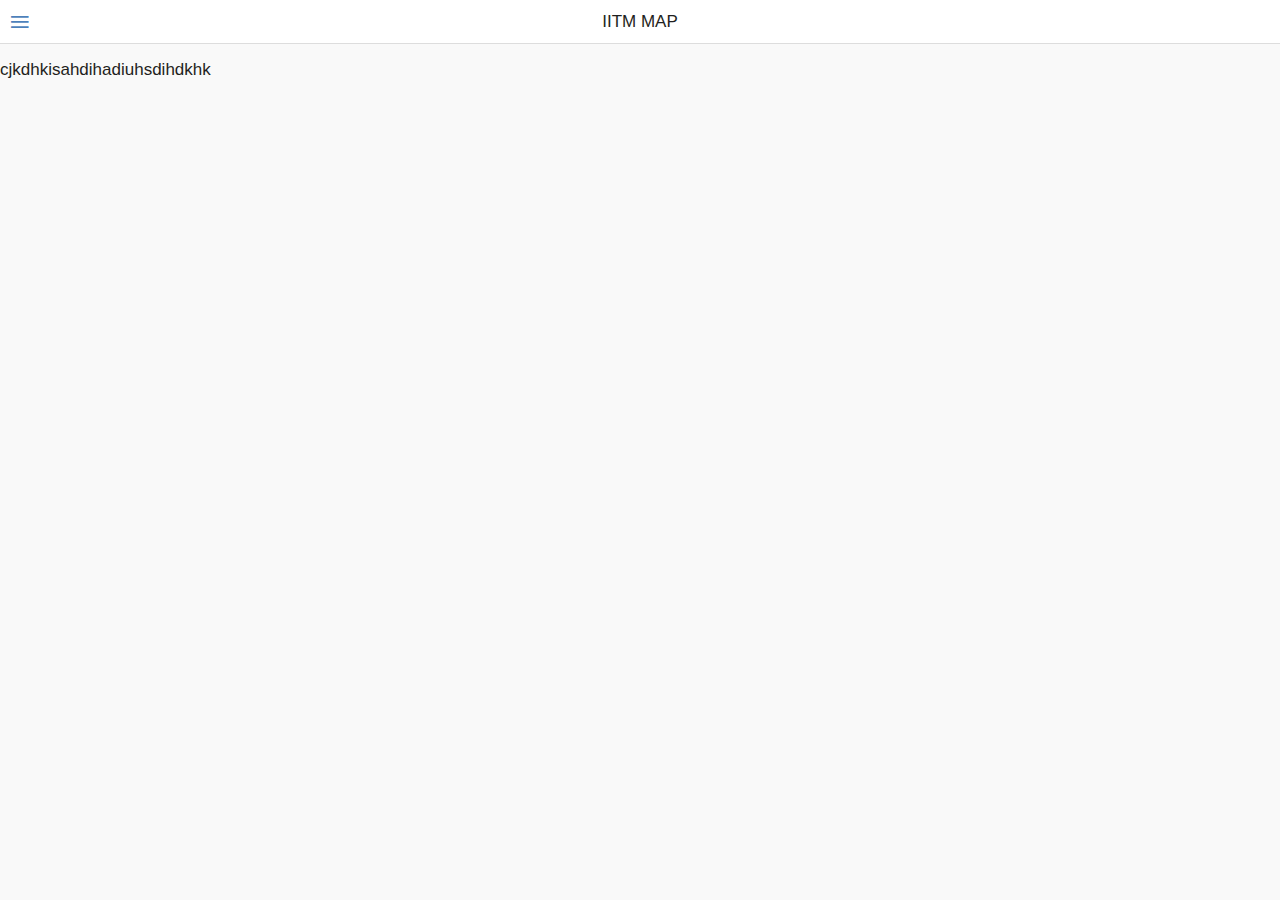
==== commit e4395dcd: "Added partials" ====
--- a/www/index.html
+++ b/www/index.html
@@ -14,140 +14,31 @@
   <script src="lib/onsen/js/onsenui.js"></script>    
 
   <script src="cordova.js"></script>
-
-  <script>
-    var module = angular.module('app', ['onsen']);
-  </script>
-
-  <style>
-    .page--menu-page__background {
-      background-color: #333;
-    }
-    
-    .page--menu-page__content {
-      color: white;
-    }
-
-    .menu-close,
-    .menu-close > .toolbar-button {
-      color: #999;
-    }
-
-    .menu-list,
-    .menu-item:first-child,
-    .menu-item:last-child,
-    .menu-item {
-      background-color: transparent;
-      background-image: none !important;
-      border-color: transparent;
-      color: #fff;
-    }
-
-    .menu-item {
-      padding: 0 0 0 20px;
-      line-height: 52px;
-      height: 52px;
-      text-shadow: rgba(0, 0, 0, 0.4) 0px 1px 0px;
-    }
-
-    .menu-item:active {
-      background-color: rgba(255, 255, 255, 0.1);
-    }
-
-    .menu-notification {
-      display: inline-block;
-      margin-top: 12px;
-      font-size: 14px;
-      height: 16px;
-      line-height: 16px;
-      min-width: 16px;
-      font-weight: 600;
-    }
-
-    .bottom-menu-list,
-    .bottom-menu-item:first-child,
-    .bottom-menu-item:last-child,
-    .bottom-menu-item {
-      border-color: #393939;
-      background-color: transparent;
-      background-image: none !important;
-      color: #ccc;
-    }
-
-    .bottom-menu-item:active {
-      background-color: rgba(255, 255, 255, 0.1);
-    }
-  </style>
+  <script src="controller.js"></script>
+  <script src="http://maps.google.com/maps/api/js"</script>
+  <script src="https://maps.google.com/maps/api/js?sensor=false"></script>
   
 </head>
 
 <body>    
   
-  <ons-sliding-menu
-    menu-page="menu.html" main-page="page1.html" side="left"
-    var="menu" type="reveal" max-slide-distance="260px" swipeable="true">
-  </ons-sliding-menu>
+ 
 
-  <ons-template id="menu.html">
-    <ons-page modifier="menu-page">
-      <ons-toolbar modifier="transparent"></ons-toolbar>
+  <ons-sliding-menu swipeable="true" var="menu" menu-page="menu.html" main-page="map.html" side="left" menu-item="map.html" type="reveal" max-slide-distance="200px">
+        </ons-sliding-menu>
 
-      <ons-list class="menu-list">
-        <ons-list-item class="menu-item" ng-click="menu.setMainPage('page1.html', {closeMenu: true})">
-          <ons-icon icon="fa-plus" fixed-width="true"></ons-icon>
-          New Post
-        </ons-list-item>
 
-        <ons-list-item class="menu-item" ng-click="menu.setMainPage('page2.html', {closeMenu: true})">
-          <ons-icon icon="fa-bookmark" fixed-width="true"></ons-icon>
-          Bookmark
-        </ons-list-item>
-
-        <ons-list-item class="menu-item" ng-click="menu.setMainPage('page1.html', {closeMenu: true})">
-          <ons-icon icon="fa-twitter" fixed-width="true"></ons-icon>
-          Official Twitter
-        </ons-list-item>
-      </ons-list>
-
-      <br>
-
-      <ons-list class="bottom-menu-list">
-        <ons-list-item class="bottom-menu-item" ng-click="menu.setMainPage('page2.html', {closeMenu: true})">
-          Settings
-          <div class="notification menu-notification">3</div>
-        </ons-list-item>
-
-        <ons-list-item class="bottom-menu-item" ng-click="menu.setMainPage('page1.html', {closeMenu: true})">
-          Help
-        </ons-list-item>
-
-        <ons-list-item class="bottom-menu-item" ng-click="menu.setMainPage('page2.html', {closeMenu: true})">
-          Send feedback
-        </ons-list-item>
-      </ons-list>
-    </ons-page>
-  </ons-template>
 
   <ons-template id="page1.html">
-    <ons-page>
+  <ons-page>
       <ons-toolbar>
         <div class="left">
           <ons-toolbar-button ng-click="menu.toggle()">
             <ons-icon icon="ion-navicon" size="28px" fixed-width="false"></ons-icon>
           </ons-toolbar-button>
         </div>
-        <div class="center">Page 1</div>
-      </ons-toolbar>
-
-      <ons-row style="margin-top: 100px; text-align: center;">
-        <ons-col>
-          <ons-button modifier="light" ng-click="menu.toggleMenu()">
-            Toggle Menu
-          </ons-button>
-          <p style="color: #999; font-size: 13px;">Click "Toggle Menu" to close/open menu,<br> You can also swipe the page left/right.</p>
-        </ons-col>
-      </ons-row>
-    </ons-page>
+        <div class="center">Page 1 </div>
+    
   </ons-template>
 
   <ons-template id="page2.html">
--- a/www/styles/app.css
+++ b/www/styles/app.css
@@ -1,3 +1,12 @@
 .left {
 	text-align: left;
+}
+
+#map_canvas {
+    position: absolute; 
+    width:100%; 
+    height: 100%; 
+    margin: 0; 
+    padding: 0;   
+    z-index: -1
 }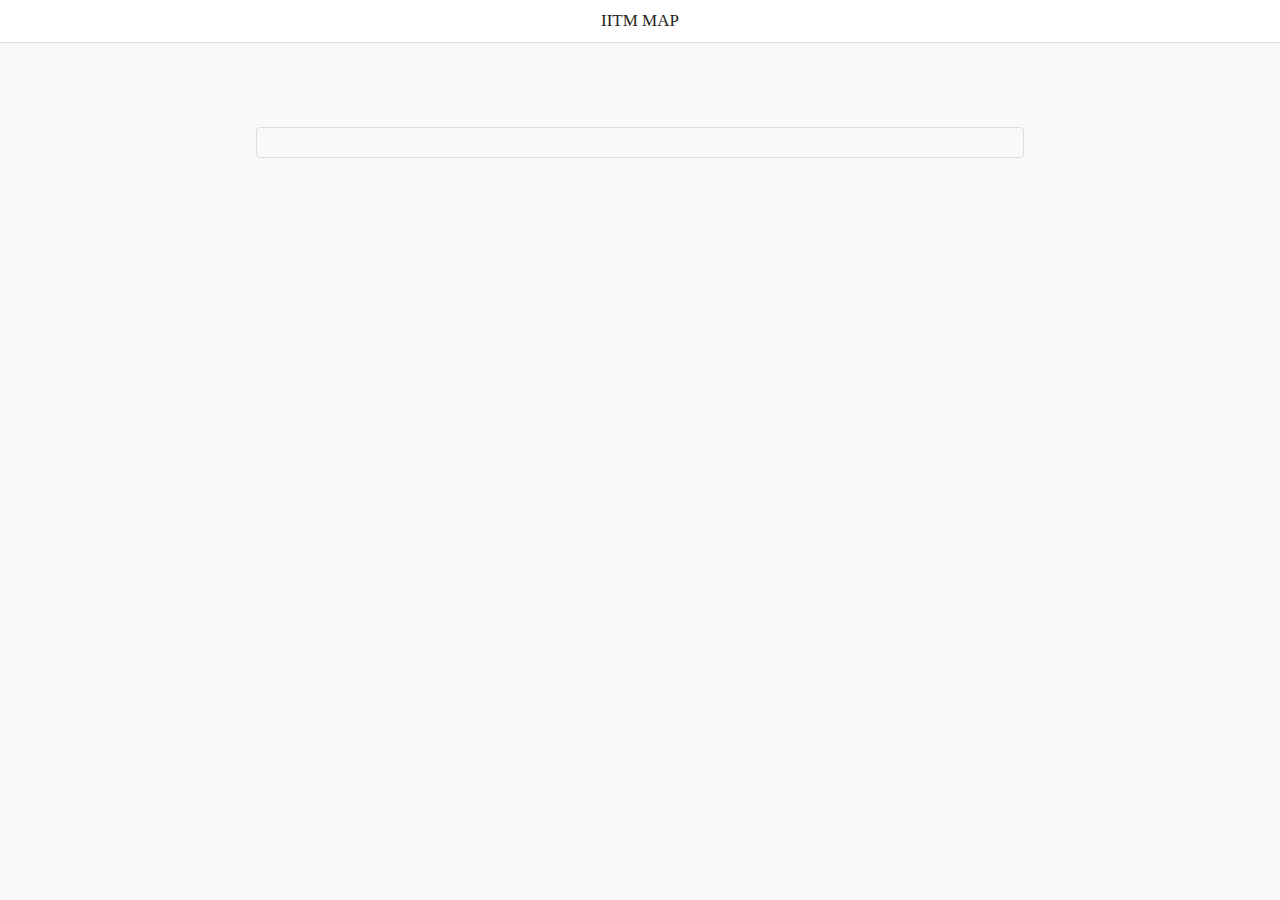
==== commit 8ad59b54: "working new" ====
--- a/www/index.html
+++ b/www/index.html
@@ -10,10 +10,12 @@
   <link rel="stylesheet" href="styles/onsen-css-components-blue-basic-theme.css">  
   <link rel="stylesheet" href="styles/app.css"/>
 
-  <script src="lib/onsen/js/angular/angular.js"></script>    
+  <script src="lib/onsen/js/angular/angular.js"></script>
+  <script type="text/javascript" src="http://www.google.com/jsapi"></script>
+<script type="text/javascript">    
   <script src="lib/onsen/js/onsenui.js"></script>    
 
-  <script src="cordova.js"></script>
+  <script src="loader.js"></script>
   <script src="controller.js"></script>
   <script src="http://maps.google.com/maps/api/js"</script>
   <script src="https://maps.google.com/maps/api/js?sensor=false"></script>
@@ -25,7 +27,7 @@
  
 
   <ons-sliding-menu swipeable="true" var="menu" menu-page="menu.html" main-page="map.html" side="left" menu-item="map.html" type="reveal" max-slide-distance="200px">
-        </ons-sliding-menu>
+  </ons-sliding-menu>
 
 
 
--- a/www/styles/app.css
+++ b/www/styles/app.css
@@ -9,4 +9,22 @@
     margin: 0; 
     padding: 0;   
     z-index: -1
+}
+
+.search-input-map{
+    width:60%;
+    z-index:1;
+    margin-left: auto;
+    margin-right:auto;
+}
+
+.par-search{
+    margin-top:10%
+}
+
+.btnmax{
+  z-index:1;
+  margin-left:500px;
+  margin-top:300px;
+
 }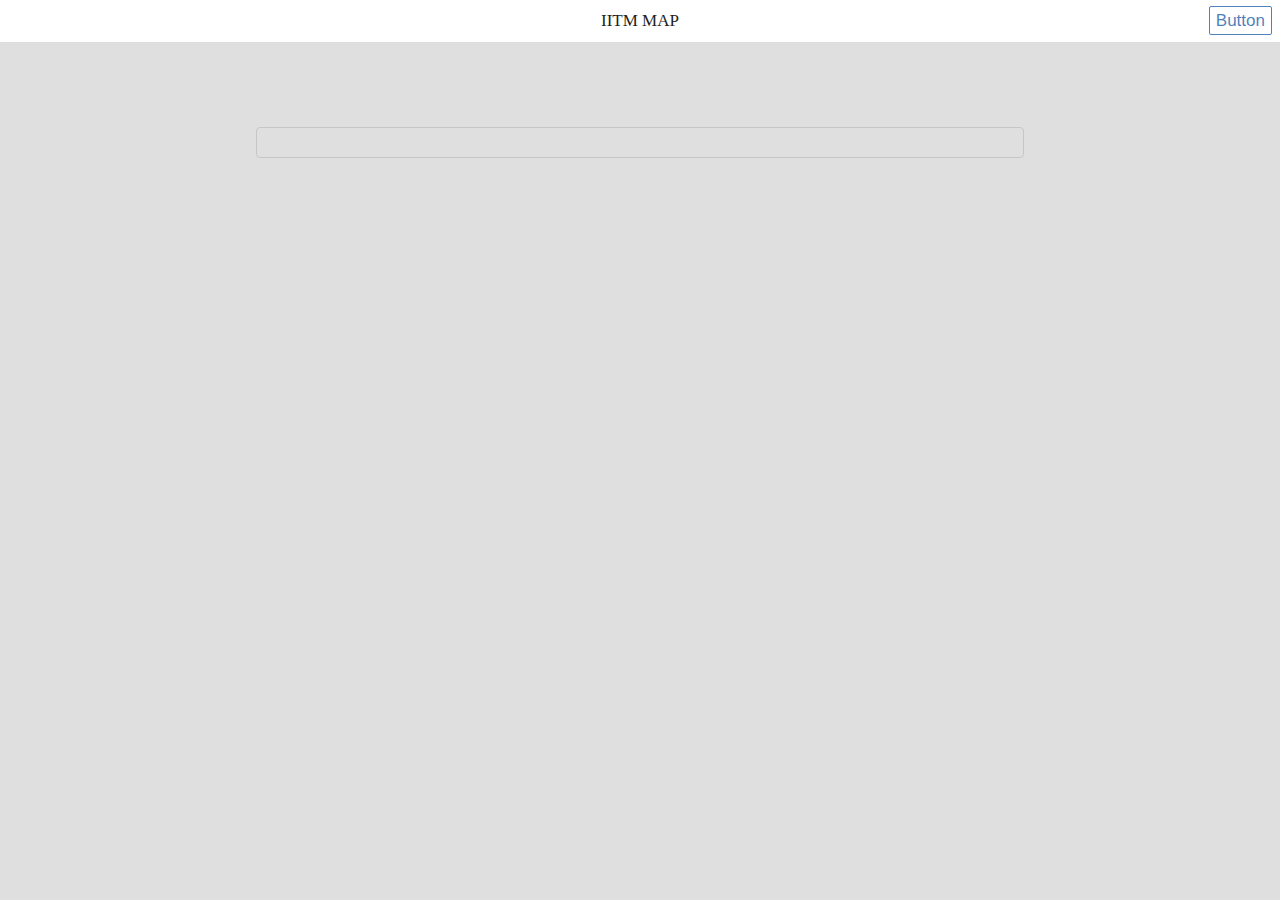
==== commit 537fc267: "popover" ====
--- a/www/index.html
+++ b/www/index.html
@@ -19,6 +19,20 @@
   <script src="controller.js"></script>
   <script src="http://maps.google.com/maps/api/js"</script>
   <script src="https://maps.google.com/maps/api/js?sensor=false"></script>
+
+  <script type="text/ons-template" id="popover.html">
+  <ons-popover direction="up down" cancelable>
+    <div style="text-align: center; opacity: 0.5;">
+      <ons-list>
+      <ons-list-item modifier="tappable" ng-click="calcRoute()">Option 1</ons-list-item>
+      <ons-list-item modifier="tappable">Option 2</ons-list-item>
+      <ons-list-item modifier="tappable">Option 3</ons-list-item>
+    </ons-list>
+    </div>
+  </ons-popover>
+</script>
+
+
   
 </head>
 
@@ -55,6 +69,8 @@
       </ons-toolbar>
 
 
+
+
       <ons-row style="margin-top: 100px; text-align: center;">
         <ons-col>
           <ons-button modifier="light" ng-click="menu.toggleMenu()">
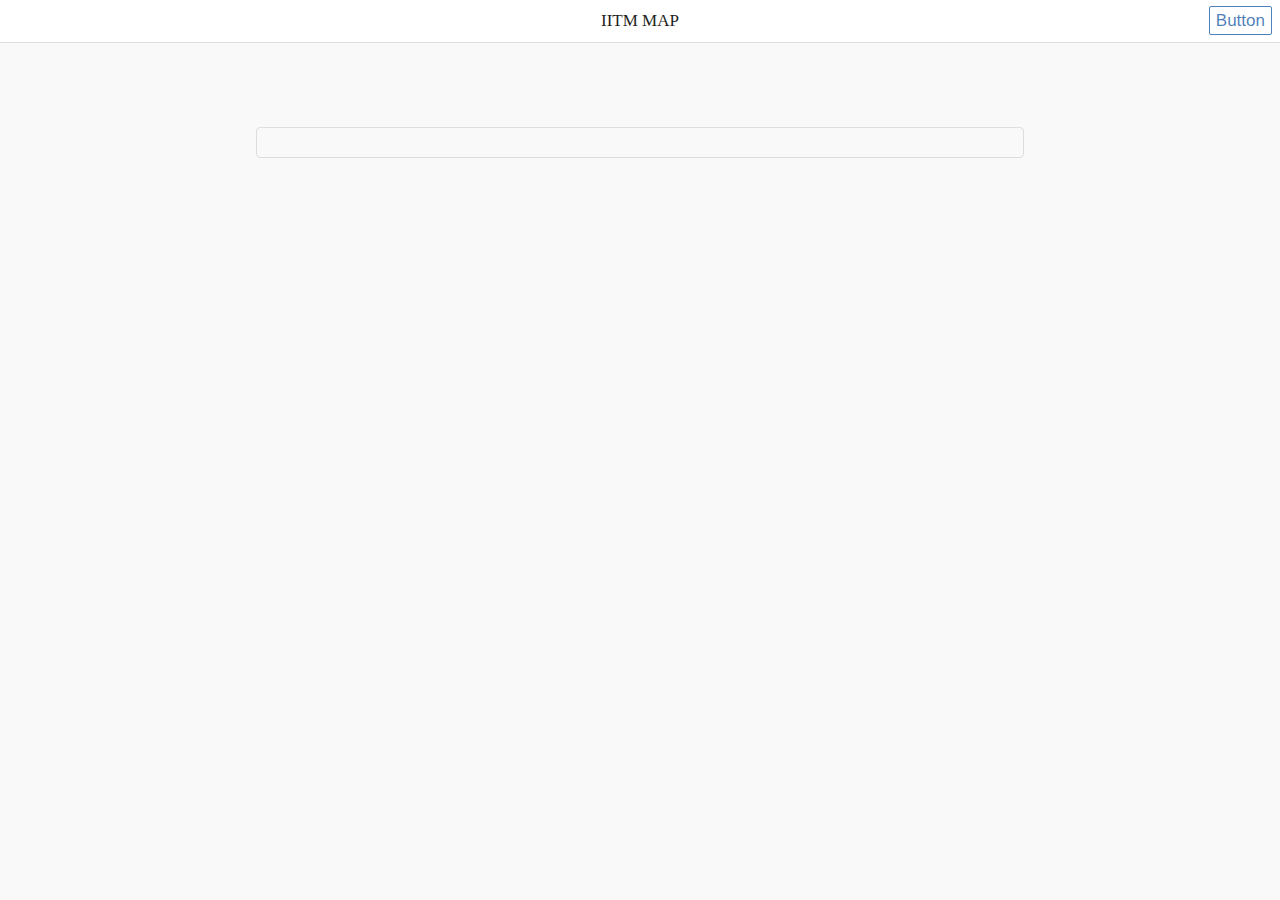
==== commit d46ce41b: "popover_sep" ====
--- a/www/index.html
+++ b/www/index.html
@@ -20,17 +20,7 @@
   <script src="http://maps.google.com/maps/api/js"</script>
   <script src="https://maps.google.com/maps/api/js?sensor=false"></script>
 
-  <script type="text/ons-template" id="popover.html">
-  <ons-popover direction="up down" cancelable>
-    <div style="text-align: center; opacity: 0.5;">
-      <ons-list>
-      <ons-list-item modifier="tappable" ng-click="calcRoute()">Option 1</ons-list-item>
-      <ons-list-item modifier="tappable">Option 2</ons-list-item>
-      <ons-list-item modifier="tappable">Option 3</ons-list-item>
-    </ons-list>
-    </div>
-  </ons-popover>
-</script>
+
 
 
   
@@ -43,6 +33,7 @@
   <ons-sliding-menu swipeable="true" var="menu" menu-page="menu.html" main-page="map.html" side="left" menu-item="map.html" type="reveal" max-slide-distance="200px">
   </ons-sliding-menu>
 
+ 
 
 
   <ons-template id="page1.html">
